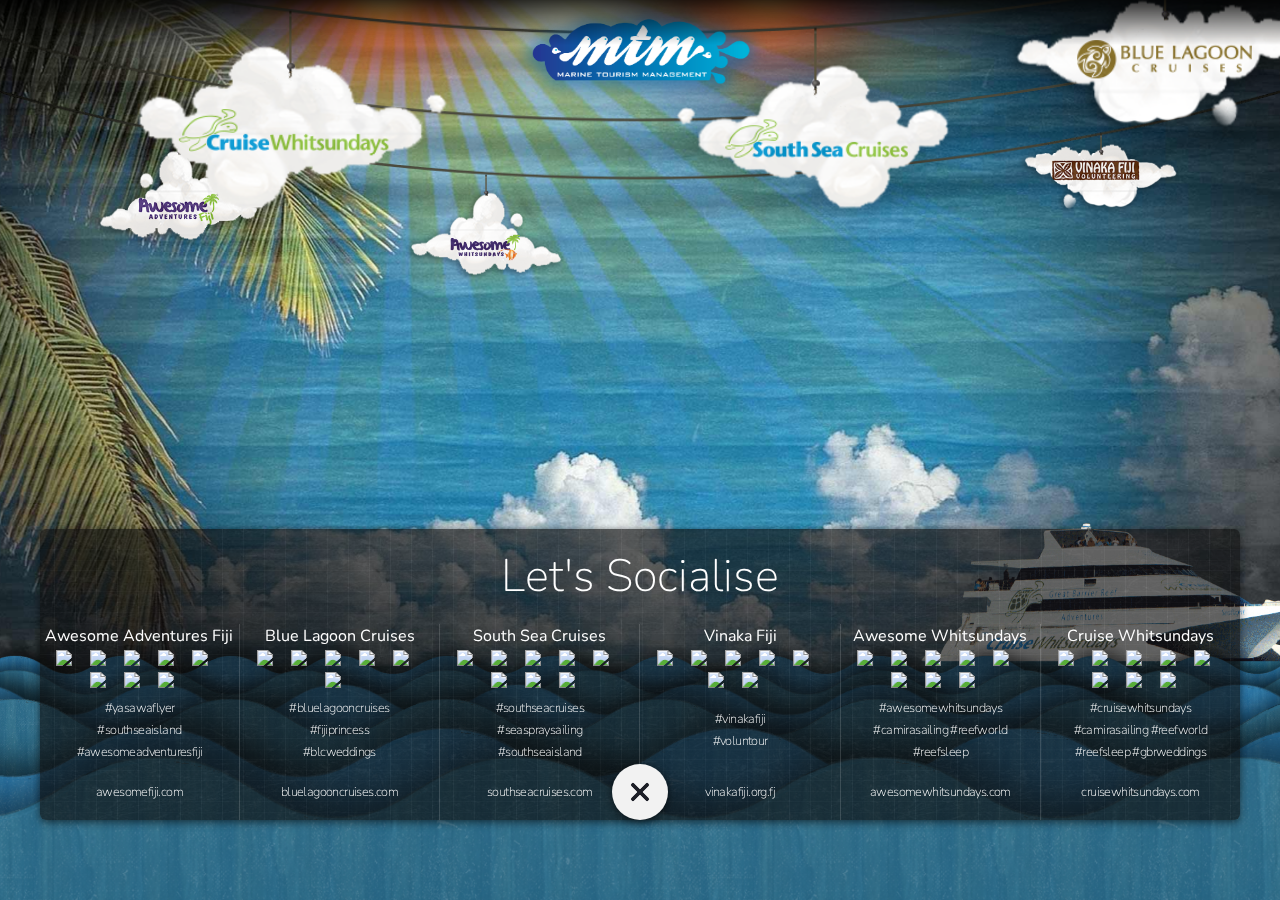
==== social.html @ 1487feb8 "staging version for signs" ====
<!DOCTYPE html>
<html class="mouse"><head>
<meta http-equiv="content-type" content="text/html; charset=UTF-8">

	<meta charset="utf-8">

	<title>Marine Tourism Management</title>

	<!-- Behavioral Meta Data -->
	<meta name="apple-mobile-web-app-capable" content="yes">
	<meta name="viewport" content="width=device-width, initial-scale=1, maximum-scale=1, user-scalable=no">

	<!-- Core Meta Data -->
	<meta name="author" content="Kingi Gilbert">
    <meta name="Copyright" content="Site Copyright 2015 - Marine Tourism Management" />
    <meta name="Description" content="Order your brochures though Marine Tourism Management for the following brands: Awesome Adventures Fiji, South Sea Cruises, Coconuts and Coral, Blue Lagoon Cruises, Cruise Whitsundays, Vinaka Fiji and Awesome Whitsundays." />
	<meta name="keywords" content="marine tourism management">

	<!-- Styles -->
	<link rel="stylesheet" type="text/css" href="stylesocial.css">

	<!-- Favicons & Apple, Android Icons -->
    <link rel="apple-touch-icon" sizes="57x57" href="/apple-touch-icon-57x57.png">
    <link rel="apple-touch-icon" sizes="60x60" href="/apple-touch-icon-60x60.png">
    <link rel="apple-touch-icon" sizes="72x72" href="/apple-touch-icon-72x72.png">
    <link rel="apple-touch-icon" sizes="76x76" href="/apple-touch-icon-76x76.png">
    <link rel="apple-touch-icon" sizes="114x114" href="/apple-touch-icon-114x114.png">
    <link rel="apple-touch-icon" sizes="120x120" href="/apple-touch-icon-120x120.png">
    <link rel="apple-touch-icon" sizes="144x144" href="/apple-touch-icon-144x144.png">
    <link rel="apple-touch-icon" sizes="152x152" href="/apple-touch-icon-152x152.png">
    <link rel="apple-touch-icon" sizes="180x180" href="/apple-touch-icon-180x180.png">
    <link rel="icon" type="image/png" href="/favicon-32x32.png" sizes="32x32">
    <link rel="icon" type="image/png" href="/favicon-194x194.png" sizes="194x194">
    <link rel="icon" type="image/png" href="/favicon-96x96.png" sizes="96x96">
    <link rel="icon" type="image/png" href="/android-chrome-192x192.png" sizes="192x192">
    <link rel="icon" type="image/png" href="/favicon-16x16.png" sizes="16x16">
    <link rel="manifest" href="/manifest.json">
    <meta name="msapplication-TileColor" content="#00aba9">
    <meta name="msapplication-TileImage" content="/mstile-144x144.png">
    <meta name="theme-color" content="#ffffff">

	<!-- Apple Startup Images -->
	<link rel="apple-touch-startup-image" href="apple-touch-startup-image-320x460.png" media="(device-width: 320px)">
	<link rel="apple-touch-startup-image" href="apple-touch-startup-image-640x920.png" media="(device-width: 320px) and (-webkit-device-pixel-ratio: 2)">
	<link rel="apple-touch-startup-image" href="apple-touch-startup-image-768x1004.png" media="(device-width: 768px) and (orientation: portrait)">
	<link rel="apple-touch-startup-image" href="apple-touch-startup-image-748x1024.png" media="(device-width: 768px) and (orientation: landscape)">
	<link rel="apple-touch-startup-image" href="apple-touch-startup-image-1536x2008.png" media="(device-width: 1536px) and (orientation: portrait) and (-webkit-device-pixel-ratio: 2)">
	<link rel="apple-touch-startup-image" href="apple-touch-startup-image-2048x1496.png" media="(device-width: 1536px) and (orientation: landscape) and (-webkit-device-pixel-ratio: 2)">


</head>
<body data-twttr-rendered="true">

	<div id="container" class="wrapper">
		<ul data-mode="cursor" style="width: 1168px; height: 607px; transform: translate3d(0px, 0px, 0px); transform-style: preserve-3d; backface-visibility: hidden;" id="scene" class="scene unselectable" data-friction-x="0.1" data-friction-y="0.1" data-scalar-x="25" data-scalar-y="15">
            
            <!-- BACKGROUND LIGHTS & IMAGE -->
			<li style="position: relative; display: block; left: 0px; top: 0px; transform: translate3d(0px, 0px, 0px); transform-style: preserve-3d; backface-visibility: hidden;" class="layer" data-depth="0.00"></li>
            
			<li style="position: absolute; display: block; left: 0px; top: 0px; transform: translate3d(1.85011px, -8.11499px, 0px); transform-style: preserve-3d; backface-visibility: hidden;" class="layer" data-depth="0.10"><div class="background"></div></li>
			<li style="position: absolute; display: block; left: 0px; top: 0px; transform: translate3d(1.85011px, -8.11499px, 0px); transform-style: preserve-3d; backface-visibility: hidden;" class="layer" data-depth="0.10"><div class="light orange b phase-4"></div></li>
			<li style="position: absolute; display: block; left: 0px; top: 0px; transform: translate3d(1.85011px, -8.11499px, 0px); transform-style: preserve-3d; backface-visibility: hidden;" class="layer" data-depth="0.10"><div class="light purple c phase-5"></div></li>
			<li style="position: absolute; display: block; left: 0px; top: 0px; transform: translate3d(1.85011px, -8.11499px, 0px); transform-style: preserve-3d; backface-visibility: hidden;" class="layer" data-depth="0.10"><div class="light orange d phase-3"></div></li>
            <li style="position: absolute; display: block; left: 0px; top: 0px; transform: translate3d(11.1007px, -48.6899px, 0px); transform-style: preserve-3d; backface-visibility: hidden;" class="layer" data-depth="0.60"><div class="lighthouse depth-60"></div></li>
            <!-- BACKGROUND LIGHTS & IMAGE -->
            
            <!-- MOST BACK -->
			<li style="position: absolute; display: block; left: 0px; top: 0px; transform: translate3d(2.77517px, -12.1725px, 0px); transform-style: preserve-3d; backface-visibility: hidden;" class="layer" data-depth="0.15">
                
                <ul class="rope depth-10">
					<li><img src="img-social/rope.png" alt="Rope"></li>
					<li class="hanger position-2">
						<div class="board cloud-2 swing-1"></div>
					</li>
					<li class="hanger position-4">
						<div class="board cloud-4 swing-3"></div>
					</li>
					 <li class="hanger position-8">
						<div class="board vinaka swing-5"></div> 
					</li> 
				</ul> 
			</li> 

            <!-- END MOST BACK -->
            
            <!-- MIDDLE -->
			<li style="position: absolute; display: block; left: 0px; top: 0px; transform: translate3d(5.55034px, -24.345px, 0px); transform-style: preserve-3d; backface-visibility: hidden;" class="layer" data-depth="0.30">
                 
				<ul class="rope depth-30">
					<li><img src="img-social/rope.png" alt="Rope"></li>
					 <!-- <li class="hanger position-5">
						<div class="board cloud-5 swing-1"></div> -->
					</li> 
				</ul> 
			</li>
			<li style="position: absolute; display: block; left: 0px; top: 0px; transform: translate3d(5.55034px, -24.345px, 0px); transform-style: preserve-3d; backface-visibility: hidden;" class="layer" data-depth="0.30"><div class="wave paint depth-30"></div></li>
			<li style="position: absolute; display: block; left: 0px; top: 0px; transform: translate3d(7.40045px, -32.46px, 0px); transform-style: preserve-3d; backface-visibility: hidden;" class="layer" data-depth="0.40"><div class="wave plain depth-40"></div></li>
			<li style="position: absolute; display: block; left: 0px; top: 0px; transform: translate3d(9.25057px, -40.575px, 0px); transform-style: preserve-3d; backface-visibility: hidden;" class="layer" data-depth="0.50"><div class="wave paint depth-50"></div></li> 
        <!-- END MIDDLE -->
            
        <!-- FRONT -->
			<li style="position: absolute; display: block; left: 0px; top: 0px; transform: translate3d(11.1007px, -48.6899px, 0px); transform-style: preserve-3d; backface-visibility: hidden;" class="layer" data-depth="0.60">
				
               <ul class="rope depth-60">
					<li><img src="img-social/rope.png" alt="Rope"></li>
					<li class="hanger position-3">
						<div class="board cloud-1 swing-5"></div>
					</li> 
					<li class="hanger position-6">
						<div class="board cloud-3 swing-2"></div>
					</li>
					<li class="hanger position-8">
                        <div class="board birds swing-4"></div>
					</li>
				</ul> 
			</li>  
			<li style="position: absolute; display: block; left: 0px; top: 0px; transform: translate3d(11.1007px, -48.6899px, 0px); transform-style: preserve-3d; backface-visibility: hidden;" class="layer" data-depth="0.60"><div class="wave plain depth-60"></div></li>
			<li style="position: absolute; display: block; left: 0px; top: 0px; transform: translate3d(14.8009px, -64.9199px, 0px); transform-style: preserve-3d; backface-visibility: hidden;" class="layer" data-depth="0.80"><div class="wave paint depth-80"></div></li>
			<li style="position: absolute; display: block; left: 0px; top: 0px; transform: translate3d(18.5011px, -81.1499px, 0px); transform-style: preserve-3d; backface-visibility: hidden;" class="layer" data-depth="1.00"><div class="wave plain depth-100"></div><img class="harriet" src="img-social/mtm.png"></li>
    
    <!-- HEADLINE is removed by Harriet 23 July 2015-->
			<!--<li style="position: absolute; display: block; left: 0px; top: 0px; transform: translate3d(3.70023px, -16.23px, 0px); transform-style: preserve-3d; backface-visibility: hidden;" class="layer" data-depth="0.20">
                <h2 class="title"><em>Welcome</em>Socialise</h2></li>-->
    
		</ul>

    <!-- POP-UP PANEL -->
		<section id="about" class="wrapper about accelerate">
			<div class="cell accelerate">
				<div class="cables center accelerate">
					<div class="panel accelerate">
						<header>
							<h1>Let's Socialise</h1>
						</header>
                        
                        
        <!-- KINGI NOTE 2 August 2015: I am leaving the logos commented out incase the team changes mind and want to put them back in later. -->                
                    <table style="width:100%">
                      <tr>
                        <td class="tdwidth no-border">Awesome Adventures Fiji<!--<img class="logos" src="logos/awesomefiji.png">--></td>
                        <td class="tdwidth">Blue Lagoon Cruises<!--<img class="logos" src="logos/bluelagooncruises.png">--></td>
                        <td class="tdwidth">South Sea Cruises<!--<img class="logos" src="logos/southseacruises.png">--></td>  
                        <td class="tdwidth">Vinaka Fiji<!--<img class="logos" src="logos/vinakafiji.png">--></td>
                        <td class="tdwidth">Awesome Whitsundays<!--<img class="logos" src="logos/awesomewhitsundays.png">--></td>
                        <td class="tdwidth">Cruise Whitsundays<!--<img class="logos" src="logos/cruisewhitsundays.png">--></td>
                      </tr>
                      <tr>
                         <td class="tdwidth no-border"> <!-- Awesome Adventure Fiji-->
                            <a href="https://plus.google.com/+Awesomefiji/videos" target="_blank"><img class="iconz" src="icons/youtube.png"></a>
                            <a href="https://www.facebook.com/AwesomeAdventuresFiji" target="_blank"><img class="iconz" src="icons/facebook.png"></a>
                            <a href="https://twitter.com/awesome_fiji" target="_blank"><img class="iconz" src="icons/twitter.png"></a>
                            <a href="http://weibo.com/southseacruises" target="_blank"><img class="iconz" src="icons/weibo.png"></a>
                            <a href="http://i.youku.com/southseacruises" target="_blank"><img class="iconz" src="icons/youku.png"></a>
                            <a href="https://instagram.com/awesomeadventuresfiji/" target="_blank"><img class="iconz" src="icons/instagram.png"></a>
                            <a href="https://plus.google.com/+Awesomefiji/" target="_blank"><img class="iconz" src="icons/google-plus.png"></a>
                            <a href="https://www.pinterest.com/awesomefiji/" target="_blank"><img class="iconz" src="icons/pinterest.png"></a>
                            </td>
                          <td class="tdwidth"> <!-- Blue Lagoon -->
                            <a href="https://www.facebook.com/bluelagooncruises" target="_blank"><img class="iconz" src="icons/facebook.png"></a>
                            <a href="https://twitter.com/blc_fiji" target="_blank"><img class="iconz" src="icons/twitter.png"></a>
                            <a href="https://plus.google.com/115680169581732159157/posts" target="_blank"><img class="iconz" src="icons/google-plus.png"></a>
                            <a href="http://instagram.com/bluelagooncruises" target="_blank"><img class="iconz" src="icons/instagram.png"></a>
                            <a href="https://plus.google.com/115680169581732159157/videos" target="_blank"><img class="iconz" src="icons/youtube.png"></a>
                            <a href="http://www.pinterest.com/bluelagooncruis" target="_blank"><img class="iconz" src="icons/pinterest.png"></a>
                            </td>
                        <td class="tdwidth"> <!-- South Sea Cruises -->
                            <a href="https://plus.google.com/+southseacruises/videos" target="_blank"><img class="iconz" src="icons/youtube.png"></a>
                            <a href="https://www.facebook.com/South.Sea.Cruises" target="_blank"><img class="iconz" src="icons/facebook.png"></a>
                            <a href="https://twitter.com/SSC_fiji" target="_blank"><img class="iconz" src="icons/twitter.png"></a>
                            <a href="http://weibo.com/southseacruises" target="_blank"><img class="iconz" src="icons/weibo.png"></a>
                            <a href="http://i.youku.com/southseacruises" target="_blank"><img class="iconz" src="icons/youku.png"></a>
                            <a href="http://instagram.com/southseacruises" target="_blank"><img class="iconz" src="icons/instagram.png"></a>
                            <a href="https://plus.google.com/+southseacruises/posts" target="_blank"><img class="iconz" src="icons/google-plus.png"></a>
                            <a href="http://www.pinterest.com/southseacruises/" target="_blank"><img class="iconz" src="icons/pinterest.png"></a>
                            </td>
                        <td class="tdwidth"> <!-- Vinaka Fiji -->
                            <a href="http://vinakafiji.blogspot.co.nz/" target="_blank"><img class="iconz" src="icons/blogger.png"></a>
                            <a href="https://plus.google.com/+VinakafijiFjFj/posts" target="_blank"><img class="iconz" src="icons/google-plus.png"></a>
                            <a href="https://www.facebook.com/vinakafiji" target="_blank"><img class="iconz" src="icons/facebook.png"></a>
                            <a href="https://twitter.com/fiji_vinakafiji" target="_blank"><img class="iconz" src="icons/twitter.png"></a>
                            <a href="http://instagram.com/vinakafiji" target="_blank"><img class="iconz" src="icons/instagram.png"></a>
                            <a href="https://plus.google.com/+VinakafijiFjFj/videos" target="_blank"><img class="iconz" src="icons/youtube.png"></a>
                            <a href="http://www.pinterest.com/vinakafiji/" target="_blank"><img class="iconz" src="icons/pinterest.png"></a>
                            </td>
                        <td class="tdwidth"> <!-- Awesome Whitsundays -->
                            <a href="https://plus.google.com/116817705488110080604/videos" target="_blank"><img class="iconz" src="icons/youtube.png"></a>
                            <a href="https://www.facebook.com/awesomewhitsundays" target="_blank"><img class="iconz" src="icons/facebook.png"></a>
                            <a href="https://twitter.com/AW_Aust" target="_blank"><img class="iconz" src="icons/twitter.png"></a>
                            <a href="http://weibo.com/AwesomeWhitsundays" target="_blank"><img class="iconz" src="icons/weibo.png"></a>
                            <a href="http://i.youku.com/cruisewhitsundays" target="_blank"><img class="iconz" src="icons/youku.png"></a>
                            <a href="http://instagram.com/awesomewhitsundays" target="_blank"><img class="iconz" src="icons/instagram.png"></a>
                            <a href="https://plus.google.com/116817705488110080604/posts" target="_blank"><img class="iconz" src="icons/google-plus.png"></a>
                            <a href="http://www.pinterest.com/awesomewhitsun/" target="_blank"><img class="iconz" src="icons/pinterest.png"></a>
                            </td>
                        <td class="tdwidth"> <!-- Cruise Whitsundays -->
                            <a href="https://plus.google.com/+cruisewhitsundays/videos" target="_blank"><img class="iconz" src="icons/youtube.png"></a>
                            <a href="https://www.facebook.com/Cruise.Whitsunday" target="_blank"><img class="iconz" src="icons/facebook.png"></a>
                            <a href="https://twitter.com/awesome_oz" target="_blank"><img class="iconz" src="icons/twitter.png"></a>
                            <a href="http://weibo.com/cruisewhitsundays" target="_blank"><img class="iconz" src="icons/weibo.png"></a>
                            <a href="http://i.youku.com/cruisewhitsundays" target="_blank"><img class="iconz" src="icons/youku.png"></a>
                            <a href="http://instagram.com/cruisewhitsundays" target="_blank"><img class="iconz" src="icons/instagram.png"></a>
                            <a href="https://plus.google.com/+cruisewhitsundays/posts" target="_blank"><img class="iconz" src="icons/google-plus.png"></a>
                            <a href="http://www.pinterest.com/cruisewhit/" target="_blank"><img class="iconz" src="icons/pinterest.png"></a>
                            </td>
                      </tr>
                      <tr>
                        <td class="tdwidth no-border">
                            <p>#yasawaflyer<br>#southseaisland<br>#awesomeadventuresfiji</p></td>
                        <td class="tdwidth">
                            <p>#bluelagooncruises<br> #fijiprincess<br> #blcweddings</p></td>
                        <td class="tdwidth">
                            <p>#southseacruises #seaspraysailing #southseaisland</p></td>
                        <td class="tdwidth">
                            <p>#vinakafiji<br> #voluntour</p></td> 
                        <td class="tdwidth">
                            <p>#awesomewhitsundays #camirasailing #reefworld<br> #reefsleep</p></td>
                        <td class="tdwidth">
                            <p>#cruisewhitsundays #camirasailing #reefworld<br> #reefsleep #gbrweddings</p></td>
                      </tr>
                      <tr>
                        <td class="tdwidth no-border">
                            <p><a href="http://www.awesomefiji.com" target="_blank">awesomefiji.com</a></p></td>
                        <td class="tdwidth">
                            <p><a href="http://www.bluelagooncruises.com" target="_blank">bluelagooncruises.com</a></p></td>
                         <td class="tdwidth">
                            <p><a href="http://www.southseacruises.com" target="_blank">southseacruises.com</a></p></td>
                        <td class="tdwidth">
                            <p><a href="http://www.vinakafiji.org.fj" target="_blank">vinakafiji.org.fj</a></p></td> 
                        <td class="tdwidth">
                            <p><a href="http://www.awesomewhitsundays.com" target="_blank">awesomewhitsundays.com</a></p></td>
                        <td class="tdwidth">
                            <p><a href="http://www.cruisewhitsundays.com" target="_blank">cruisewhitsundays.com</a></p></td>
                      </tr>
                    </table>
					</div>
				</div>
			</div>
		</section>
        
		<button id="toggle" class="toggle">
			<div class="cross">
				<div class="x"></div>
				<div class="y"></div>
			</div>
		</button>

        
		<!--<div id="prompt" class="wrapper prompt accelerate hide">
			<div class="cell accelerate">
				<div class="panel center unselectable accelerate">
					<button id="dismiss" class="dismiss">
						<div class="cross">
							<div class="x"></div>
							<div class="y"></div>
						</div>
					</button>
					<div class="tilt-scene">
						<img class="tilt" src="img-social/mtm.png">
					</div>
				</div>
			</div>
		</div> -->
	</div>

	<!-- Scripts -->
	<script src="js/libraries.js"></script>
	<script src="js/jquery.js"></script>
	<script>

	// jQuery Selections
	var $html = $('html'),
			$container = $('#container'),
			$prompt = $('#prompt'),
			$toggle = $('#toggle'),
			$about = $('#about'),
			$scene = $('#scene');

	// Hide browser menu.
	(function() {
		setTimeout(function(){window.scrollTo(0,0);},0);
	})();

	// Setup FastClick.
	FastClick.attach(document.body);

	// Add touch functionality.
	if (Hammer.HAS_TOUCHEVENTS) {
		$container.hammer({drag_lock_to_axis: true});
		_.tap($html, 'a,button,[data-tap]');
	}

	// Add touch or mouse class to html element.
	$html.addClass(Hammer.HAS_TOUCHEVENTS ? 'touch' : 'mouse');

	// Resize handler.
	(resize = function() {
		$scene[0].style.width = window.innerWidth + 'px';
		$scene[0].style.height = window.innerHeight + 'px';
		if (!$prompt.hasClass('hide')) {
			if (window.innerWidth < 600) {
				$toggle.addClass('hide');
			} else {
				$toggle.removeClass('hide');
			}
		}
	})();

	// Attach window listeners.
	window.onresize = _.debounce(resize, 200);
	window.onscroll = _.debounce(resize, 200);

	function showDetails() {
		$about.removeClass('hide');
		$toggle.removeClass('i');
	}

	function hideDetails() {
		$about.addClass('hide');
		$toggle.addClass('i');
	}

	// Listen for toggle click event.
	$toggle.on('click', function(event) {
		$toggle.hasClass('i') ? showDetails() : hideDetails();
	});

	// Pretty simple huh?
	$scene.parallax();

	// Check for orientation support.
	setTimeout(function() {
		if ($scene.data('mode') === 'cursor') {
			$prompt.removeClass('hide');
			if (window.innerWidth < 600) $toggle.addClass('hide');
			$prompt.on('click', function(event) {
				$prompt.addClass('hide');
				if (window.innerWidth < 600) {
					setTimeout(function() {
						$toggle.removeClass('hide');
					},1200);
				}
			});
		}
	},1000);

	</script>

</body>
</html>
---- stylesocial.css ----
@import url("http://fonts.googleapis.com/css?family=Dosis:600|Nunito:100,300,400,700");
article,
aside,
details,
figcaption,
figure,
header,
hgroup,
nav,
section,
summary {
  display: block;
}

audio,
canvas,
video {
  display: inline-block;
  *display: inline;
  *zoom: 1;
}

audio:not([controls]) {
  display: none;
  height: 0;
}

[hidden] {
  display: none;
}

html {
  font-size: 100%;
  -webkit-text-size-adjust: 100%;
  -ms-text-size-adjust: 100%;
}

html,
button,
input,
select,
textarea {
  font-family: sans-serif;
}

body {
  margin: 0;
}

a:focus {
  outline: thin dotted;
}

a:hover,
a:active {
  outline: 0;
}

abbr[title] {
  border-bottom: 1px dotted;
}

b,
strong {
  font-weight: bold;
}

dfn {
  font-style: italic;
}

mark {
  background: yellow;
  color: black;
}

pre,
code,
kbd,
samp {
  font-family: monospace, serif;
  _font-family: "courier new", monospace;
  font-size: 1em;
}

q {
  quotes: none;
}

q:before,
q:after {
  content: "";
  content: none;
}

small {
  font-size: 75%;
}

sub,
sup {
  font-size: 75%;
  line-height: 0;
  position: relative;
  vertical-align: baseline;
}

sup {
  top: -0.5em;
}

sub {
  bottom: -0.25em;
}

dl,
menu,
ol,
ul {
  margin: 1em 0;
}

dd {
  margin: 0 0 0 40px;
}

menu,
ol,
ul {
  padding: 0 0 0 40px;
}

nav ul,
nav ol {
  list-style: none;
  list-style-image: none;
}

img {
  border: 0;
  -ms-interpolation-mode: bicubic;
}

svg:not(:root) {
  overflow: hidden;
}

figure {
  margin: 0;
}

form {
  margin: 0;
}

fieldset {
  border: 1px solid silver;
  margin: 0 0;
  padding: 0.35em 0.625em 0.75em;
}

legend {
  border: 0;
  padding: 0;
  white-space: normal;
  *margin-left: -7px;
}

button,
input,
select,
textarea {
  font-size: 100%;
  margin: 0;
  vertical-align: baseline;
  *vertical-align: middle;
}

button,
input {
  line-height: normal;
}

button,
input[type="button"],
input[type="reset"],
input[type="submit"] {
  cursor: pointer;
  -webkit-appearance: button;
  *overflow: visible;
}

button[disabled],
input[disabled] {
  cursor: default;
}

input[type="checkbox"],
input[type="radio"] {
  box-sizing: border-box;
  padding: 0;
  *height: 13px;
  *width: 13px;
}

input[type="search"] {
  -webkit-appearance: textfield;
  -moz-box-sizing: content-box;
  -webkit-box-sizing: content-box;
  box-sizing: content-box;
}

input[type="search"]::-webkit-search-decoration,
input[type="search"]::-webkit-search-cancel-button {
  -webkit-appearance: none;
}

button::-moz-focus-inner,
input::-moz-focus-inner {
  border: 0;
  padding: 0;
}

textarea {
  overflow: auto;
  vertical-align: top;
}

table {
  border-collapse: collapse;
  border-spacing: 0;
}

@font-face {
  font-family: "icons";
  src: url("../../fonts/icons/icons.eot");
  src: url("../../fonts/icons/icons.eot?#iefix") format("embedded-opentype"), url("../../fonts/icons/icons.woff") format("woff"), url("../../fonts/icons/icons.ttf") format("truetype"), url("../../fonts/icons/icons.svg#icons") format("svg");
  font-weight: normal;
  font-style: normal;
}

::selection {
  text-shadow: none;
  background: black;
  color: white;
}

::-moz-selection {
  text-shadow: none;
  background: black;
  color: white;
}

html {
  font-family: "Nunito", sans-serif;
  font-size: 12px;
}

body {
  -webkit-font-smoothing: antialiased;
  text-rendering: optimizeLegibility;
  line-height: 1.4em;
  background-color: #02697b;
  text-align: center;
  color: white;
}

h1, h2, h3 {
  line-height: 1.4em;
  font-weight: 300;
  margin: 0;
}

h1 {
  font-size: 2.83333em;
}

h2 {
  font-size: 2.33333em;
}

p {
  margin: 0 0 1.4em;
}

em {
  font-style: normal;
  color: #fff;
}

img {
  display: inline-block;
  width: 100%;
}

ul {
  list-style: none;
  display: block;
  padding: 0;
  margin: 0;
}

a {
  text-decoration: none;
  color: #fff;
}

a-hashtag {
  text-decoration: none;
  color: #fff;
}

button {
  -webkit-font-smoothing: antialiased;
  -webkit-border-radius: 24px;
  -moz-border-radius: 24px;
  border-radius: 24px;
  -webkit-background-clip: padding-box;
  -moz-background-clip: padding-box;
  background-clip: padding-box;
  font-size: 1.33333em;
  line-height: 45.6px;
  font-family: "Dosis", sans-serif;
  background-color: #f2f2f2;
  font-weight: 600;
  height: 48px;
  width: 48px;
  position: relative;
  display: block;
  margin: 0 auto;
  outline: none;
  border: none;
}
button.hide {
  opacity: 0;
}

.accelerate {
  -webkit-transform: translate3d(0,0,0);
  -moz-transform: translate3d(0,0,0);
  transform: translate3d(0,0,0);
  -webkit-transform-style: preserve-3d;
  -moz-transform-style: preserve-3d;
  transform-style: preserve-3d;
  -webkit-backface-visibility: hidden;
  -moz-backface-visibility: hidden;
  backface-visibility: hidden;
}

.center {
  max-width: 400px;
  margin: 0 auto;
  width: 100%;

}

.wrapper {
  min-height: 40px;
  position: absolute;
  overflow: hidden;
  display: table;
  height: 100%;
  width: 100%;
  left: 0;
  top: 0;
}

.cell {
  vertical-align: bottom;
  padding-bottom: 80px;
  display: table-cell;
}

.panel {
  -webkit-box-shadow: 0 2px 8px rgba(0, 0, 0, 0.6);
  -moz-box-shadow: 0 2px 8px rgba(0, 0, 0, 0.6);
  box-shadow: 0 2px 8px rgba(0, 0, 0, 0.6);
  -webkit-border-radius: 6px;
  -moz-border-radius: 6px;
  border-radius: 6px;
  -webkit-background-clip: padding-box;
  -moz-background-clip: padding-box;
  background-clip: padding-box;
  -webkit-transform: translate3d(0,0,0);
  -moz-transform: translate3d(0,0,0);
  transform: translate3d(0,0,0);
  position: relative;
}

.about {
  -webkit-font-smoothing: auto;
  -webkit-perspective: 1000px;
  -moz-perspective: 1000px;
  perspective: 1000px;
  color: #666666;
}
.about:after {
  background-image: -webkit-linear-gradient(top, rgba(0, 0, 0, 0.8) 0%, rgba(0, 0, 0, 0) 100%);
  background-image: -moz-linear-gradient(top, rgba(0, 0, 0, 0.8) 0%, rgba(0, 0, 0, 0) 100%);
  background-image: linear-gradient(top, rgba(0, 0, 0, 0.8) 0%, rgba(0, 0, 0, 0) 100%);
  position: absolute;
  display: block;
  width: 100%;
  content: "";
  height: 5%;
  left: 0;
  top: 0;
}
.about.hide .cables {
  -webkit-transform: translate3d(0,-10%,0) rotateX(-90deg);
  -moz-transform: translate3d(0,-10%,0) rotateX(-90deg);
  transform: translate3d(0,-10%,0) rotateX(-90deg);
  opacity: 0;
}
.about.hide .panel {
  -webkit-transform: rotateX(-20deg);
  -moz-transform: rotateX(-20deg);
  transform: rotateX(-20deg);
}
.about .panel,
.about .cables {
  -webkit-transform: translate3d(0,0,0);
  -moz-transform: translate3d(0,0,0);
  transform: translate3d(0,0,0);
  -webkit-transform-style: preserve-3d;
  -moz-transform-style: preserve-3d;
  transform-style: preserve-3d;
  -webkit-backface-visibility: hidden;
  -moz-backface-visibility: hidden;
  backface-visibility: hidden;
  position: relative;
}
.about .cables {
  -webkit-transform-origin: 50% -100%;
  -moz-transform-origin: 50% -100%;
  transform-origin: 50% -100%;
}
.about .cables:before {
  left: 10%;
  background: transparent url(img-social/cable.png) 0 0 no-repeat;
  position: absolute;
  display: block;
  height: 860px;
  width: 30px;
  content: "";
  top: -837px;
  z-index: 1;
}
.about .cables:after {
  right: 10%;
  background: transparent url(img-social/cable.png) 0 0 no-repeat;
  position: absolute;
  display: block;
  height: 860px;
  width: 30px;
  content: "";
  top: -837px;
  z-index: 1;
}
.about .panel {
  -webkit-transform-origin: 50% 0%;
  -moz-transform-origin: 50% 0%;
  transform-origin: 50% 0%;
  background: rgba(0,0,0,0.0) url(img-social/panel.png) -7px 0;
  background-size: 399px 357px;
  min-width: 760px;
  max-width: 1200px;
  margin-left: -150px;
}
.about .panel header {
  padding: 1em 0 1em;
}

.about .panel h1 {
  font-weight: 100;
  color: #fff;
}
.about .panel h1 em {
  color: #1d1f27;
}
.about .panel p {
  margin: 0 8% 1.2em;
  font-weight: 100;
  font-size: 0.8em;
  letter-spacing: -0.6px;
  position: relative;
  z-index: 1;
    color: rgba(255,255,255,0.99);
}


.toggle {
  -webkit-box-shadow: 0 2px 8px rgba(0, 0, 0, 0.6);
  -moz-box-shadow: 0 2px 8px rgba(0, 0, 0, 0.6);
  box-shadow: 0 2px 8px rgba(0, 0, 0, 0.6);
  margin: -24px;
  position: absolute;
  bottom: 11.6%;
  left: 50%;
}
.toggle.i .cross {
  -webkit-transform: rotateZ(0deg);
  -moz-transform: rotateZ(0deg);
  transform: rotateZ(0deg);
}
.toggle.i .cross .x {
  margin-left: -2px;
  width: 4px;
  margin-top: -12px;
}
.toggle.i .cross .y {
  margin-top: -4px;
  height: 16px;
}

.cross {
  -webkit-transform: rotateZ(45deg);
  -moz-transform: rotateZ(45deg);
  transform: rotateZ(45deg);
  position: absolute;
  left: 50%;
  top: 50%;
}
.cross .x, .cross .y {
  -webkit-border-radius: 2px;
  -moz-border-radius: 2px;
  border-radius: 2px;
  -webkit-background-clip: padding-box;
  -moz-background-clip: padding-box;
  background-clip: padding-box;
  background-color: #1d1f27;
  height: 4px;
  width: 4px;
  margin: -2px;
  position: absolute;
  left: 0;
  top: 0;
}
.cross .x {
  margin-left: -12px;
  margin-top: -2px;
  width: 24px;
}
.cross .y {
  margin-top: -12px;
  height: 24px;
}

.prompt.hide {
  visibility: hidden;
}
.prompt.hide .panel {
  -webkit-transform: translate3d(0,250%,0) rotateY(360deg);
  -moz-transform: translate3d(0,250%,0) rotateY(360deg);
  transform: translate3d(0,250%,0) rotateY(360deg);
  opacity: 0;
}
.prompt .cell {
  -webkit-perspective: 1000px;
  -moz-perspective: 1000px;
  perspective: 1000px;
}
.prompt .dismiss {
  -webkit-transform: scale(0.5);
  -moz-transform: scale(0.5);
  transform: scale(0.5);
  background-color: transparent;
  position: absolute;
  right: 4px;
  top: 4px;
}
.prompt .x, .prompt .y {
  background: white;
}
.prompt .center {
  max-width: 2000px;
  width: 82%;
}
.prompt .panel {
  -webkit-perspective: none;
  -moz-perspective: none;
  perspective: none;
  -webkit-transform-style: flat;
  -moz-transform-style: flat;
  transform-style: flat;
  -webkit-transition: all 1.8s cubic-bezier(0.77, 0, 0.175, 1);
  -moz-transition: all 1.8s cubic-bezier(0.77, 0, 0.175, 1);
  transition: all 1.8s cubic-bezier(0.77, 0, 0.175, 1);
  border: 1px solid rgba(255, 255, 255, 0.15);
  background-color: rgba(0, 0, 0, 0.65);
  padding: 1.2em 0 1.8em;
}
.prompt .panel img {
  margin: 0.6em auto;
  width: 100px;
}
.prompt .panel h2 {
  margin: 0 0 0.4em;
}
.prompt .panel p {
  font-size: 1.25em;
  margin: 0 10% 1.25em;
  line-height: 1.25em;
  color: #999999;
}
.prompt .tilt-scene {
  -webkit-perspective: 1000px;
  -moz-perspective: 1000px;
  perspective: 1000px;
  -webkit-transform: translate3d(0,0,100px);
  -moz-transform: translate3d(0,0,100px);
  transform: translate3d(0,0,100px);
  margin: 0 auto;
  width: 60%;
}
.prompt .tilt {
  -webkit-animation: tilt 4s infinite alternate cubic-bezier(0.455, 0.03, 0.515, 0.955);
  -moz-animation: tilt 4s infinite alternate cubic-bezier(0.455, 0.03, 0.515, 0.955);
  animation: tilt 4s infinite alternate cubic-bezier(0.455, 0.03, 0.515, 0.955);
}

.scene,
.layer {
  display: block;
  height: 100%;
  width: 100%;
  padding: 0;
  margin: 0;
}

.scene {
  min-height: 460px;
  position: relative;
  overflow: hidden;
}

.layer {
  position: absolute;
}
.layer div {
  -webkit-transform: translate3d(0,0,0);
  -moz-transform: translate3d(0,0,0);
  transform: translate3d(0,0,0);
  -webkit-transform-style: preserve-3d;
  -moz-transform-style: preserve-3d;
  transform-style: preserve-3d;
  -webkit-backface-visibility: hidden;
  -moz-backface-visibility: hidden;
  backface-visibility: hidden;
}

.title {
  font-size: 3em;
  text-shadow: 0 8px 6px rgba(0, 0, 0, 0.6);
  margin-top: -0.7em;
  position: absolute;
  width: 100%;
  top: 42%;
}

.background {
  background: url(img-social/background.jpg) no-repeat 50% 100%;
  bottom: 96px;
  background-size: cover;
  position: absolute;
  width: 110%;
  left: -5%;
  top: -5%;
}

.lighthouse {
  -webkit-transform-origin: 50% 90%;
  -moz-transform-origin: 50% 90%;
  transform-origin: 50% 90%;
  -webkit-animation: lighthouse 4s 0.1s infinite alternate cubic-bezier(0.455, 0.03, 0.515, 0.955);
  -moz-animation: lighthouse 4s 0.1s infinite alternate cubic-bezier(0.455, 0.03, 0.515, 0.955);
  animation: lighthouse 4s 0.1s infinite alternate cubic-bezier(0.455, 0.03, 0.515, 0.955);
  margin: 0px -64px;
  background-size: 415px 224px;
  height: 224px;
  width: 415px;
  background-image: url(img-social/lighthouse.png);
  background-repeat: no-repeat;
  bottom: 64px;
  position: absolute;
  right: 20%;
}

.wave {
  background: transparent repeat-x;
  position: absolute;
  width: 300%;
  left: -100%;
}
.wave:after {
  background-color: #286685;
  position: absolute;
  display: block;
  content: "";
  height: 500px;
  width: 100%;
  top: 100%;
  left: 0;
}
.wave.plain {
  background-image: url(img-social/wave-plain.png);
}
.wave.paint {
  background-image: url(img-social/wave-paint.png);
}

.light {
  margin: -120px -120px;
  background-size: 240px 240px;
  height: 240px;
  width: 240px;
  background-repeat: no-repeat;
  bottom: 112px;
  position: absolute;
  left: 50%;
}
.light.orange {
  background-image: url(img-social/light-orange.png);
}
.light.purple {
  background-image: url(img-social/light-purple.png);
}
.light.a {
  bottom: 80px;
  left: 20%;
}
.light.b {
  top: -20px;
  left: 30%;
}
.light.c {
  top: -32px;
  left: 45%;
}
.light.d {
  top: -30px;
  left: 60%;
}
.light.e {
  bottom: 112px;
  left: 75%;
}
.light.f {
  bottom: 64px;
  left: 80%;
}
.light.phase-1 {
  -webkit-animation: phase 20s 0.1s infinite linear;
  -moz-animation: phase 20s 0.1s infinite linear;
  animation: phase 20s 0.1s infinite linear;
}
.light.phase-2 {
  -webkit-animation: phase 18s 0.1s infinite linear;
  -moz-animation: phase 18s 0.1s infinite linear;
  animation: phase 18s 0.1s infinite linear;
}
.light.phase-3 {
  -webkit-animation: phase 16s 0.1s infinite linear;
  -moz-animation: phase 16s 0.1s infinite linear;
  animation: phase 16s 0.1s infinite linear;
}
.light.phase-4 {
  -webkit-animation: phase 14s 0.1s infinite linear;
  -moz-animation: phase 14s 0.1s infinite linear;
  animation: phase 14s 0.1s infinite linear;
}
.light.phase-5 {
  -webkit-animation: phase 12s 0.1s infinite linear;
  -moz-animation: phase 12s 0.1s infinite linear;
  animation: phase 12s 0.1s infinite linear;
}
.light.phase-6 {
  -webkit-animation: phase 10s 0.1s infinite linear;
  -moz-animation: phase 10s 0.1s infinite linear;
  animation: phase 10s 0.1s infinite linear;
}

.rope {
  width: 120%;
  position: relative;
  left: -10%;
  position: relative;
}

.hanger {
  -webkit-transform-origin: 0% 0%;
  -moz-transform-origin: 0% 0%;
  transform-origin: 0% 0%;
  position: absolute;
}
.hanger.position-1 {
  top: 28%;
}
.hanger.position-2 {
  top: 46%;
}
.hanger.position-3 {
  top: 59%;
}
.hanger.position-4 {
  top: 66.5%;
}
.hanger.position-5 {
  top: 69.5%;
}
.hanger.position-6 {
  top: 66.5%;
}
.hanger.position-7 {
  top: 59%;
}
.hanger.position-8 {
  top: 46%;
}
.hanger.position-9 {
  top: 28%;
}
.hanger.position-1 {
  left: 10%;
}
.hanger.position-2 {
  left: 20%;
}
.hanger.position-3 {
  left: 30%;
}
.hanger.position-4 {
  left: 40%;
}
.hanger.position-5 {
  left: 50%;
}
.hanger.position-6 {
  left: 60%;
}
.hanger.position-7 {
  left: 70%;
}
.hanger.position-8 {
  left: 80%;
}
.hanger.position-9 {
  left: 90%;
}

.board {
  -webkit-transform-origin: 50% 0%;
  -moz-transform-origin: 50% 0%;
  transform-origin: 50% 0%;
  margin: 0px -140px;
  background-size: 280px 280px;
  height: 280px;
  width: 280px;
  background-repeat: no-repeat;
  position: absolute;
  top: -4px;
  left: 0;
}
.board.birds {
  background-image: url(img-social/bird.png);
}
.board.vinaka {
  background-image: url(img-social/vinaka.png);
}
.board.cloud-1 {
  background-image: url(img-social/board-cloud-1.png);
}
.board.cloud-2 {
  background-image: url(img-social/board-cloud-2.png);
}
.board.cloud-3 {
  background-image: url(img-social/board-cloud-3.png);
}
.board.cloud-4 {
  background-image: url(img-social/board-cloud-4.png);
}
.board.cloud-5 {
  background-image: url(img-social/board-cloud-5.png);
}

.swing-1 {
  -webkit-animation: swing 4s infinite alternate cubic-bezier(0.455, 0.03, 0.515, 0.955);
  -moz-animation: swing 4s infinite alternate cubic-bezier(0.455, 0.03, 0.515, 0.955);
  animation: swing 4s infinite alternate cubic-bezier(0.455, 0.03, 0.515, 0.955);
}

.swing-2 {
  -webkit-animation: swing 3.5s infinite alternate cubic-bezier(0.455, 0.03, 0.515, 0.955);
  -moz-animation: swing 3.5s infinite alternate cubic-bezier(0.455, 0.03, 0.515, 0.955);
  animation: swing 3.5s infinite alternate cubic-bezier(0.455, 0.03, 0.515, 0.955);
}

.swing-3 {
  -webkit-animation: swing 3s infinite alternate cubic-bezier(0.455, 0.03, 0.515, 0.955);
  -moz-animation: swing 3s infinite alternate cubic-bezier(0.455, 0.03, 0.515, 0.955);
  animation: swing 3s infinite alternate cubic-bezier(0.455, 0.03, 0.515, 0.955);
}

.swing-4 {
  -webkit-animation: swing 2.5s infinite alternate cubic-bezier(0.455, 0.03, 0.515, 0.955);
  -moz-animation: swing 2.5s infinite alternate cubic-bezier(0.455, 0.03, 0.515, 0.955);
  animation: swing 2.5s infinite alternate cubic-bezier(0.455, 0.03, 0.515, 0.955);
}

.swing-5 {
  -webkit-animation: swing 2s infinite alternate cubic-bezier(0.455, 0.03, 0.515, 0.955);
  -moz-animation: swing 2s infinite alternate cubic-bezier(0.455, 0.03, 0.515, 0.955);
  animation: swing 2s infinite alternate cubic-bezier(0.455, 0.03, 0.515, 0.955);
}

.wave.depth-10 {
  -webkit-animation: wave 8s 0.1s infinite linear;
  -moz-animation: wave 8s 0.1s infinite linear;
  animation: wave 8s 0.1s infinite linear;
  bottom: 140px;
  margin: 0px 0px;
  background-size: 40px 16px;
  height: 16px;
}
.wave.depth-10:after {
  height: 144px;
}

.rope.depth-10 {
  -webkit-transform: scale(1);
  -moz-transform: scale(1);
  transform: scale(1);
  top: 20%;
}
.rope.depth-10 .hanger {
  -webkit-transform: scale(0.25);
  -moz-transform: scale(0.25);
  transform: scale(0.25);
}

.wave.depth-20 {
  -webkit-animation: wave 7.55556s 0.1s infinite linear;
  -moz-animation: wave 7.55556s 0.1s infinite linear;
  animation: wave 7.55556s 0.1s infinite linear;
  bottom: 120px;
  margin: 0px 0px;
  background-size: 80px 32px;
  height: 32px;
}
.wave.depth-20:after {
  height: 128px;
}

.rope.depth-20 {
  -webkit-transform: scale(1.02778);
  -moz-transform: scale(1.02778);
  transform: scale(1.02778);
  top: 16.66667%;
}
.rope.depth-20 .hanger {
  -webkit-transform: scale(0.27778);
  -moz-transform: scale(0.27778);
  transform: scale(0.27778);
}

.wave.depth-30 {
  -webkit-animation: wave 7.11111s 0.1s infinite linear;
  -moz-animation: wave 7.11111s 0.1s infinite linear;
  animation: wave 7.11111s 0.1s infinite linear;
  bottom: 100px;
  margin: 0px 0px;
  background-size: 120px 48px;
  height: 48px;
}
.wave.depth-30:after {
  height: 112px;
}

.rope.depth-30 {
  -webkit-transform: scale(1.05556);
  -moz-transform: scale(1.05556);
  transform: scale(1.05556);
  top: 13.33333%;
}
.rope.depth-30 .hanger {
  -webkit-transform: scale(0.30556);
  -moz-transform: scale(0.30556);
  transform: scale(0.30556);
}

.wave.depth-40 {
  -webkit-animation: wave 6.66667s 0.1s infinite linear;
  -moz-animation: wave 6.66667s 0.1s infinite linear;
  animation: wave 6.66667s 0.1s infinite linear;
  bottom: 80px;
  margin: 0px 0px;
  background-size: 160px 64px;
  height: 64px;
}
.wave.depth-40:after {
  height: 96px;
}

.rope.depth-40 {
  -webkit-transform: scale(1.08333);
  -moz-transform: scale(1.08333);
  transform: scale(1.08333);
  top: 10.0%;
}
.rope.depth-40 .hanger {
  -webkit-transform: scale(0.33333);
  -moz-transform: scale(0.33333);
  transform: scale(0.33333);
}

.wave.depth-50 {
  -webkit-animation: wave 6.22222s 0.1s infinite linear;
  -moz-animation: wave 6.22222s 0.1s infinite linear;
  animation: wave 6.22222s 0.1s infinite linear;
  bottom: 60px;
  margin: 0px 0px;
  background-size: 200px 80px;
  height: 80px;
}
.wave.depth-50:after {
  height: 80px;
}

.rope.depth-50 {
  -webkit-transform: scale(1.11111);
  -moz-transform: scale(1.11111);
  transform: scale(1.11111);
  top: 6.66667%;
}
.rope.depth-50 .hanger {
  -webkit-transform: scale(0.36111);
  -moz-transform: scale(0.36111);
  transform: scale(0.36111);
}

.wave.depth-60 {
  -webkit-animation: wave 5.77778s 0.1s infinite linear;
  -moz-animation: wave 5.77778s 0.1s infinite linear;
  animation: wave 5.77778s 0.1s infinite linear;
  bottom: 40px;
  margin: 0px 0px;
  background-size: 240px 96px;
  height: 96px;
}
.wave.depth-60:after {
  height: 64px;
}

.rope.depth-60 {
  -webkit-transform: scale(1.13889);
  -moz-transform: scale(1.13889);
  transform: scale(1.13889);
  top: 3.33333%;
}
.rope.depth-60 .hanger {
  -webkit-transform: scale(0.38889);
  -moz-transform: scale(0.38889);
  transform: scale(0.38889);
}

.wave.depth-70 {
  -webkit-animation: wave 5.33333s 0.1s infinite linear;
  -moz-animation: wave 5.33333s 0.1s infinite linear;
  animation: wave 5.33333s 0.1s infinite linear;
  bottom: 20px;
  margin: 0px 0px;
  background-size: 280px 112px;
  height: 112px;
}
.wave.depth-70:after {
  height: 48px;
}

.rope.depth-70 {
  -webkit-transform: scale(1.16667);
  -moz-transform: scale(1.16667);
  transform: scale(1.16667);
  top: 0.0%;
}
.rope.depth-70 .hanger {
  -webkit-transform: scale(0.41667);
  -moz-transform: scale(0.41667);
  transform: scale(0.41667);
}

.wave.depth-80 {
  -webkit-animation: wave 4.88889s 0.1s infinite linear;
  -moz-animation: wave 4.88889s 0.1s infinite linear;
  animation: wave 4.88889s 0.1s infinite linear;
  bottom: 0px;
  margin: 0px 0px;
  background-size: 320px 128px;
  height: 128px;
}
.wave.depth-80:after {
  height: 32px;
}

.rope.depth-80 {
  -webkit-transform: scale(1.19444);
  -moz-transform: scale(1.19444);
  transform: scale(1.19444);
  top: -3.33333%;
}
.rope.depth-80 .hanger {
  -webkit-transform: scale(0.44444);
  -moz-transform: scale(0.44444);
  transform: scale(0.44444);
}

.wave.depth-90 {
  -webkit-animation: wave 4.44444s 0.1s infinite linear;
  -moz-animation: wave 4.44444s 0.1s infinite linear;
  animation: wave 4.44444s 0.1s infinite linear;
  bottom: -20px;
  margin: 0px 0px;
  background-size: 360px 144px;
  height: 144px;
}
.wave.depth-90:after {
  height: 16px;
}

.rope.depth-90 {
  -webkit-transform: scale(1.22222);
  -moz-transform: scale(1.22222);
  transform: scale(1.22222);
  top: -6.66667%;
}
.rope.depth-90 .hanger {
  -webkit-transform: scale(0.47222);
  -moz-transform: scale(0.47222);
  transform: scale(0.47222);
}

.wave.depth-100 {
  -webkit-animation: wave 4s 0.1s infinite linear;
  -moz-animation: wave 4s 0.1s infinite linear;
  animation: wave 4s 0.1s infinite linear;
  bottom: -40px;
  margin: 0px 0px;
  background-size: 400px 160px;
  height: 160px;
}
.wave.depth-100:after {
  height: 0px;
}

.rope.depth-100 {
  -webkit-transform: scale(1.25);
  -moz-transform: scale(1.25);
  transform: scale(1.25);
  top: -10%;
}
.rope.depth-100 .hanger {
  -webkit-transform: scale(0.5);
  -moz-transform: scale(0.5);
  transform: scale(0.5);
}
/* --================================= 400PX ==================================-- */
@media all and (min-width: 400px) {
  html {
    font-size: 12px;
  }

  .wrapper {
    min-height: 360px;
  }

  .about .panel header:before {
    background-size: 66px 90px;
  }

  .toggle {
    bottom: 12%;
  }

  .prompt .panel img {
    width: 80px;
  }

  .scene {
    min-height: 360px;
  }

  .rope.depth-10 {
    top: 10%;
  }
  .rope.depth-10 .hanger {
    -webkit-transform: scale(0.3);
    -moz-transform: scale(0.3);
    transform: scale(0.3);
  }

  .rope.depth-20 {
    top: 6.11111%;
  }
  .rope.depth-20 .hanger {
    -webkit-transform: scale(0.33333);
    -moz-transform: scale(0.33333);
    transform: scale(0.33333);
  }

  .rope.depth-30 {
    top: 2.22222%;
  }
  .rope.depth-30 .hanger {
    -webkit-transform: scale(0.36667);
    -moz-transform: scale(0.36667);
    transform: scale(0.36667);
  }

  .rope.depth-40 {
    top: -1.66667%;
  }
  .rope.depth-40 .hanger {
    -webkit-transform: scale(0.4);
    -moz-transform: scale(0.4);
    transform: scale(0.4);
  }

  .rope.depth-50 {
    top: -5.55556%;
  }
  .rope.depth-50 .hanger {
    -webkit-transform: scale(0.43333);
    -moz-transform: scale(0.43333);
    transform: scale(0.43333);
  }

  .rope.depth-60 {
    top: -9.44444%;
  }
  .rope.depth-60 .hanger {
    -webkit-transform: scale(0.46667);
    -moz-transform: scale(0.46667);
    transform: scale(0.46667);
  }

  .rope.depth-70 {
    top: -13.33333%;
  }
  .rope.depth-70 .hanger {
    -webkit-transform: scale(0.5);
    -moz-transform: scale(0.5);
    transform: scale(0.5);
  }

  .rope.depth-80 {
    top: -17.22222%;
  }
  .rope.depth-80 .hanger {
    -webkit-transform: scale(0.53333);
    -moz-transform: scale(0.53333);
    transform: scale(0.53333);
  }

  .rope.depth-90 {
    top: -21.11111%;
  }
  .rope.depth-90 .hanger {
    -webkit-transform: scale(0.56667);
    -moz-transform: scale(0.56667);
    transform: scale(0.56667);
  }

  .rope.depth-100 {
    top: -25%;
  }
  .rope.depth-100 .hanger {
    -webkit-transform: scale(0.6);
    -moz-transform: scale(0.6);
    transform: scale(0.6);
  }
}
/* --================================= 600PX ==================================-- */
@media all and (min-width: 600px) {
  html {
    font-size: 15px;
  }

  button {
    -webkit-border-radius: 28px;
    -moz-border-radius: 28px;
    border-radius: 28px;
    -webkit-background-clip: padding-box;
    -moz-background-clip: padding-box;
    background-clip: padding-box;
    height: 56px;
    width: 56px;
  }
  .center {
    max-width: 440px;
  }

  .about .panel:after {
    background-size: 252px 252px;
    height: 180px;
    width: 140px;
  }
  .about .panel header:before {
    background-size: 82.5px 112.5px;
  }

  .prompt {
    overflow: visible;
    display: block;
    width: 0;
  }
  .prompt.hide .panel {
    -webkit-transform: translate3d(0,50%,400px) rotateX(90deg);
    -moz-transform: translate3d(0,50%,400px) rotateX(90deg);
    transform: translate3d(0,50%,400px) rotateX(90deg);
  }
  .prompt .cell {
    position: absolute;
    display: block;
    bottom: 25px;
    left: 25px;
  }
  .prompt .dismiss {
    right: 0px;
    top: 0px;
  }
  .prompt .panel {
    -webkit-transition: all 1.2s cubic-bezier(0.77, 0, 0.175, 1);
    -moz-transition: all 1.2s cubic-bezier(0.77, 0, 0.175, 1);
    transition: all 1.2s cubic-bezier(0.77, 0, 0.175, 1);
    -webkit-transform-origin: 50% 100%;
    -moz-transform-origin: 50% 100%;
    transform-origin: 50% 100%;
    padding: 1em 0 0.8em;
    width: 220px;
  }
  .prompt .panel img {
    margin: 0.4em auto 0.6em;
    width: 80px;
  }
  .prompt .panel h2 {
    font-size: 1.6em;
  }
  .prompt .panel p {
    font-size: 0.93333em;
    margin: 0 10% 1.3em;
    line-height: 1.3em;
  }

  .toggle {
    margin: -28px;
    bottom: 15%;
  }

  .title {
    font-size: 3.46667em;
  }

  .background {
    bottom: 96px;
  }

  .lighthouse {
    margin: 40px -96px;
    background-size: 264px 142px;
    height: 142px;
    width: 264px;
    bottom: 128px;
  }

  .light {
    margin: -140px -140px;
    background-size: 280px 280px;
    height: 280px;
    width: 280px;
  }
  .light.a {
    bottom: 144px;
  }
  .light.b {
    bottom: 144px;
  }
  .light.c {
    bottom: 192px;
  }
  .light.d {
    bottom: 160px;
  }
  .light.e {
    bottom: 192px;
  }
  .light.f {
    bottom: 128px;
  }

  .wave.depth-10 {
    bottom: 210px;
    margin: 0px 0px;
    background-size: 60px 24px;
    height: 24px;
  }
  .wave.depth-10:after {
    height: 216px;
  }

  .rope.depth-10 {
    top: 20%;
  }
  .rope.depth-10 .hanger {
    -webkit-transform: scale(0.5);
    -moz-transform: scale(0.5);
    transform: scale(0.5);
  }

  .wave.depth-20 {
    bottom: 180px;
    margin: 0px 0px;
    background-size: 120px 48px;
    height: 48px;
  }
  .wave.depth-20:after {
    height: 192px;
  }

  .rope.depth-20 {
    top: 16.66667%;
  }
  .rope.depth-20 .hanger {
    -webkit-transform: scale(0.55556);
    -moz-transform: scale(0.55556);
    transform: scale(0.55556);
  }

  .wave.depth-30 {
    bottom: 150px;
    margin: 0px 0px;
    background-size: 180px 72px;
    height: 72px;
  }
  .wave.depth-30:after {
    height: 168px;
  }

  .rope.depth-30 {
    top: 13.33333%;
  }
  .rope.depth-30 .hanger {
    -webkit-transform: scale(0.61111);
    -moz-transform: scale(0.61111);
    transform: scale(0.61111);
  }

  .wave.depth-40 {
    bottom: 120px;
    margin: 0px 0px;
    background-size: 240px 96px;
    height: 96px;
  }
  .wave.depth-40:after {
    height: 144px;
  }

  .rope.depth-40 {
    top: 10.0%;
  }
  .rope.depth-40 .hanger {
    -webkit-transform: scale(0.66667);
    -moz-transform: scale(0.66667);
    transform: scale(0.66667);
  }

  .wave.depth-50 {
    bottom: 90px;
    margin: 0px 0px;
    background-size: 300px 120px;
    height: 120px;
  }
  .wave.depth-50:after {
    height: 120px;
  }

  .rope.depth-50 {
    top: 6.66667%;
  }
  .rope.depth-50 .hanger {
    -webkit-transform: scale(0.72222);
    -moz-transform: scale(0.72222);
    transform: scale(0.72222);
  }

  .wave.depth-60 {
    bottom: 60px;
    margin: 0px 0px;
    background-size: 360px 144px;
    height: 144px;
  }
  .wave.depth-60:after {
    height: 96px;
  }

  .rope.depth-60 {
    top: 3.33333%;
  }
  .rope.depth-60 .hanger {
    -webkit-transform: scale(0.77778);
    -moz-transform: scale(0.77778);
    transform: scale(0.77778);
  }

  .wave.depth-70 {
    bottom: 30px;
    margin: 0px 0px;
    background-size: 420px 168px;
    height: 168px;
  }
  .wave.depth-70:after {
    height: 72px;
  }

  .rope.depth-70 {
    top: 0.0%;
  }
  .rope.depth-70 .hanger {
    -webkit-transform: scale(0.83333);
    -moz-transform: scale(0.83333);
    transform: scale(0.83333);
  }

  .wave.depth-80 {
    bottom: 0px;
    margin: 0px 0px;
    background-size: 480px 192px;
    height: 192px;
  }
  .wave.depth-80:after {
    height: 48px;
  }

  .rope.depth-80 {
    top: -3.33333%;
  }
  .rope.depth-80 .hanger {
    -webkit-transform: scale(0.88889);
    -moz-transform: scale(0.88889);
    transform: scale(0.88889);
  }

  .wave.depth-90 {
    bottom: -30px;
    margin: 0px 0px;
    background-size: 540px 216px;
    height: 216px;
  }
  .wave.depth-90:after {
    height: 24px;
  }

  .rope.depth-90 {
    top: -6.66667%;
  }
  .rope.depth-90 .hanger {
    -webkit-transform: scale(0.94444);
    -moz-transform: scale(0.94444);
    transform: scale(0.94444);
  }

  .wave.depth-100 {
    bottom: -60px;
    margin: 0px 0px;
    background-size: 600px 240px;
    height: 240px;
  }
  .wave.depth-100:after {
    height: 0px;
  }

  .rope.depth-100 {
    top: -10%;
  }
  .rope.depth-100 .hanger {
    -webkit-transform: scale(1);
    -moz-transform: scale(1);
    transform: scale(1);
  }
}
/* --================================= 900PX ==================================-- */
@media all and (min-width: 900px) {
  html {
    font-size: 15px;
  }

  .center {
    max-width: 560px;
     
  }

  .about .panel:after {
    background-size: 280px 280px;
    height: 200px;
    width: 160px;
  }
  .about .panel header:before {
    background-size: 82.5px 112.5px;
  }
  .about .panel .links a {
    padding: 1.2em 0 1.3em;
  }

  .toggle {
    margin: -28px;
    bottom: 12%;
  }

  .title {
    font-size: 3.46667em;
  }

  .background {
    bottom: 160px;
  }

  .lighthouse {
    margin: 60px -104px;
    background-size: 264px 142px;
    height: 142px;
    width: 264px;
    bottom: 138px;
  }

  .light {
    margin: -160px -160px;
    background-size: 320px 320px;
    height: 320px;
    width: 320px;
  }
  .light.a {
    bottom: 112px;
    left: 15%;
  }
  .light.b {
    bottom: 160px;
  }
  .light.c {
    bottom: 208px;
  }
  .light.d {
    bottom: 176px;
  }
  .light.e {
    bottom: 208px;
  }
  .light.f {
    bottom: 128px;
    left: 85%;
  }

  .wave.depth-10 {
    bottom: 238px;
    margin: 0px 0px;
    background-size: 68px 27.2px;
    height: 27px;
  }
  .wave.depth-10:after {
    height: 244.8px;
  }

  .rope.depth-10 {
    top: 10%;
  }
  .rope.depth-10 .hanger {
    -webkit-transform: scale(0.5);
    -moz-transform: scale(0.5);
    transform: scale(0.5);
  }

  .wave.depth-20 {
    bottom: 204px;
    margin: 0px 0px;
    background-size: 136px 54.4px;
    height: 54px;
  }
  .wave.depth-20:after {
    height: 217.6px;
  }

  .rope.depth-20 {
    top: 6.66667%;
  }
  .rope.depth-20 .hanger {
    -webkit-transform: scale(0.56111);
    -moz-transform: scale(0.56111);
    transform: scale(0.56111);
  }

  .wave.depth-30 {
    bottom: 170px;
    margin: 0px 0px;
    background-size: 204px 81.6px;
    height: 82px;
  }
  .wave.depth-30:after {
    height: 190.4px;
  }

  .rope.depth-30 {
    top: 3.33333%;
  }
  .rope.depth-30 .hanger {
    -webkit-transform: scale(0.62222);
    -moz-transform: scale(0.62222);
    transform: scale(0.62222);
  }

  .wave.depth-40 {
    bottom: 136px;
    margin: 0px 0px;
    background-size: 272px 108.8px;
    height: 109px;
  }
  .wave.depth-40:after {
    height: 163.2px;
  }

  .rope.depth-40 {
    top: 0.0%;
  }
  .rope.depth-40 .hanger {
    -webkit-transform: scale(0.68333);
    -moz-transform: scale(0.68333);
    transform: scale(0.68333);
  }

  .wave.depth-50 {
    bottom: 102px;
    margin: 0px 0px;
    background-size: 340px 136px;
    height: 136px;
  }
  .wave.depth-50:after {
    height: 136px;
  }

  .rope.depth-50 {
    top: -3.33333%;
  }
  .rope.depth-50 .hanger {
    -webkit-transform: scale(0.74444);
    -moz-transform: scale(0.74444);
    transform: scale(0.74444);
  }

  .wave.depth-60 {
    bottom: 68px;
    margin: 0px 0px;
    background-size: 408px 163.2px;
    height: 163px;
  }
  .wave.depth-60:after {
    height: 108.8px;
  }

  .rope.depth-60 {
    top: -6.66667%;
  }
  .rope.depth-60 .hanger {
    -webkit-transform: scale(0.80556);
    -moz-transform: scale(0.80556);
    transform: scale(0.80556);
  }

  .wave.depth-70 {
    bottom: 34px;
    margin: 0px 0px;
    background-size: 476.0px 190.4px;
    height: 190px;
  }
  .wave.depth-70:after {
    height: 81.6px;
  }

  .rope.depth-70 {
    top: -10.0%;
  }
  .rope.depth-70 .hanger {
    -webkit-transform: scale(0.86667);
    -moz-transform: scale(0.86667);
    transform: scale(0.86667);
  }

  .wave.depth-80 {
    bottom: 0px;
    margin: 0px 0px;
    background-size: 544px 217.6px;
    height: 218px;
  }
  .wave.depth-80:after {
    height: 54.4px;
  }

  .rope.depth-80 {
    top: -13.33333%;
  }
  .rope.depth-80 .hanger {
    -webkit-transform: scale(0.92778);
    -moz-transform: scale(0.92778);
    transform: scale(0.92778);
  }

  .wave.depth-90 {
    bottom: -34px;
    margin: 0px 0px;
    background-size: 612px 244.8px;
    height: 245px;
  }
  .wave.depth-90:after {
    height: 27.2px;
  }

  .rope.depth-90 {
    top: -16.66667%;
  }
  .rope.depth-90 .hanger {
    -webkit-transform: scale(0.98889);
    -moz-transform: scale(0.98889);
    transform: scale(0.98889);
  }

  .wave.depth-100 {
    bottom: -68px;
    margin: 0px 0px;
    background-size: 680px 272px;
    height: 272px;
  }
  .wave.depth-100:after {
    height: 0px;
  }

  .rope.depth-100 {
    top: -20%;
  }
  .rope.depth-100 .hanger {
    -webkit-transform: scale(1.05);
    -moz-transform: scale(1.05);
    transform: scale(1.05);
  }
}
/* --================================= 1200PX ==================================-- */
@media all and (min-width: 1200px) {
  html {
    font-size: 16px;
  }

  .center {
    max-width: 620px;
    
  }

  .about .panel:after {
    background-size: 280px 280px;
    height: 200px;
    width: 170px;
  }
  .about .panel header:before {
    background-size: 93.5px 127.5px;
  }

  .prompt .panel {
    width: 1000px;
  }

  .lighthouse {
    margin: 60px -312px;
    background-size: 415px 224px;
    height: 224px;
    width: 415px;
  }

  .light {
    margin: -200px -200px;
    background-size: 400px 400px;
    height: 400px;
    width: 400px;
  }

  .wave.depth-10 {
    bottom: 252px;
    margin: 0px 0px;
    background-size: 72px 28.8px;
    height: 29px;
  }
  .wave.depth-10:after {
    height: 259.2px;
  }

  .rope.depth-10 {
    top: 5%;
  }
  .rope.depth-10 .hanger {
    -webkit-transform: scale(0.6);
    -moz-transform: scale(0.6);
    transform: scale(0.6);
  }

  .wave.depth-20 {
    bottom: 216px;
    margin: 0px 0px;
    background-size: 144px 57.6px;
    height: 58px;
  }
  .wave.depth-20:after {
    height: 230.4px;
  }

  .rope.depth-20 {
    top: 1.66667%;
  }
  .rope.depth-20 .hanger {
    -webkit-transform: scale(0.67778);
    -moz-transform: scale(0.67778);
    transform: scale(0.67778);
  }

  .wave.depth-30 {
    bottom: 180px;
    margin: 0px 0px;
    background-size: 216px 86.4px;
    height: 86px;
  }
  .wave.depth-30:after {
    height: 201.6px;
  }

  .rope.depth-30 {
    top: -1.66667%;
  }
  .rope.depth-30 .hanger {
    -webkit-transform: scale(0.75556);
    -moz-transform: scale(0.75556);
    transform: scale(0.75556);
  }

  .wave.depth-40 {
    bottom: 144px;
    margin: 0px 0px;
    background-size: 288px 115.2px;
    height: 115px;
  }
  .wave.depth-40:after {
    height: 172.8px;
  }

  .rope.depth-40 {
    top: -5.0%;
  }
  .rope.depth-40 .hanger {
    -webkit-transform: scale(0.83333);
    -moz-transform: scale(0.83333);
    transform: scale(0.83333);
  }

  .wave.depth-50 {
    bottom: 108px;
    margin: 0px 0px;
    background-size: 360px 144px;
    height: 144px;
  }
  .wave.depth-50:after {
    height: 144px;
  }

  .rope.depth-50 {
    top: -8.33333%;
  }
  .rope.depth-50 .hanger {
    -webkit-transform: scale(0.91111);
    -moz-transform: scale(0.91111);
    transform: scale(0.91111);
  }

  .wave.depth-60 {
    bottom: 72px;
    margin: 0px 0px;
    background-size: 432px 172.8px;
    height: 173px;
  }
  .wave.depth-60:after {
    height: 115.2px;
  }

  .rope.depth-60 {
    top: -11.66667%;
  }
  .rope.depth-60 .hanger {
    -webkit-transform: scale(0.98889);
    -moz-transform: scale(0.98889);
    transform: scale(0.98889);
  }

  .wave.depth-70 {
    bottom: 36px;
    margin: 0px 0px;
    background-size: 504.0px 201.6px;
    height: 202px;
  }
  .wave.depth-70:after {
    height: 86.4px;
  }

  .rope.depth-70 {
    top: -15.0%;
  }
  .rope.depth-70 .hanger {
    -webkit-transform: scale(1.06667);
    -moz-transform: scale(1.06667);
    transform: scale(1.06667);
  }

  .wave.depth-80 {
    bottom: 0px;
    margin: 0px 0px;
    background-size: 576px 230.4px;
    height: 230px;
  }
  .wave.depth-80:after {
    height: 57.6px;
  }

  .rope.depth-80 {
    top: -18.33333%;
  }
  .rope.depth-80 .hanger {
    -webkit-transform: scale(1.14444);
    -moz-transform: scale(1.14444);
    transform: scale(1.14444);
  }

  .wave.depth-90 {
    bottom: -36px;
    margin: 0px 0px;
    background-size: 648px 259.2px;
    height: 259px;
  }
  .wave.depth-90:after {
    height: 28.8px;
  }

  .rope.depth-90 {
    top: -21.66667%;
  }
  .rope.depth-90 .hanger {
    -webkit-transform: scale(1.22222);
    -moz-transform: scale(1.22222);
    transform: scale(1.22222);
  }

  .wave.depth-100 {
    bottom: -72px;
    margin: 0px 0px;
    background-size: 720px 288px;
    height: 288px;
  }
  .wave.depth-100:after {
    height: 0px;
  }

  .rope.depth-100 {
    top: -25%;
  }
  .rope.depth-100 .hanger {
    -webkit-transform: scale(1.3);
    -moz-transform: scale(1.3);
    transform: scale(1.3);
  }
}
a, button {
  -webkit-transition: color 0.6s cubic-bezier(0.165, 0.84, 0.44, 1), background-color 0.6s cubic-bezier(0.165, 0.84, 0.44, 1), opacity 0.6s cubic-bezier(0.165, 0.84, 0.44, 1);
  -moz-transition: color 0.6s cubic-bezier(0.165, 0.84, 0.44, 1), background-color 0.6s cubic-bezier(0.165, 0.84, 0.44, 1), opacity 0.6s cubic-bezier(0.165, 0.84, 0.44, 1);
  transition: color 0.6s cubic-bezier(0.165, 0.84, 0.44, 1), background-color 0.6s cubic-bezier(0.165, 0.84, 0.44, 1), opacity 0.6s cubic-bezier(0.165, 0.84, 0.44, 1);
}

.cross, .x, .y {
  -webkit-transition: all 0.3s cubic-bezier(0.165, 0.84, 0.44, 1);
  -moz-transition: all 0.3s cubic-bezier(0.165, 0.84, 0.44, 1);
  transition: all 0.3s cubic-bezier(0.165, 0.84, 0.44, 1);
}

.about .panel,
.about .cables {
  -webkit-transition: all 0.8s cubic-bezier(0.77, 0, 0.175, 1);
  -moz-transition: all 0.8s cubic-bezier(0.77, 0, 0.175, 1);
  transition: all 0.8s cubic-bezier(0.77, 0, 0.175, 1);
}

@-webkit-keyframes phase {
  0% {
    opacity: 1;
  }

  25% {
    opacity: 0.4;
  }

  50% {
    opacity: 0.8;
  }

  75% {
    opacity: 0.4;
  }

  100% {
    opacity: 1;
  }
}

@-moz-keyframes phase {
  0% {
    opacity: 1;
  }

  25% {
    opacity: 0.4;
  }

  50% {
    opacity: 0.8;
  }

  75% {
    opacity: 0.4;
  }

  100% {
    opacity: 1;
  }
}

@-ms-keyframes phase {
  0% {
    opacity: 1;
  }

  25% {
    opacity: 0.4;
  }

  50% {
    opacity: 0.8;
  }

  75% {
    opacity: 0.4;
  }

  100% {
    opacity: 1;
  }
}

@keyframes phase {
  0% {
    opacity: 1;
  }

  25% {
    opacity: 0.4;
  }

  50% {
    opacity: 0.8;
  }

  75% {
    opacity: 0.4;
  }

  100% {
    opacity: 1;
  }
}

@-webkit-keyframes tilt {
  0% {
    -webkit-transform: rotateX(-30deg);
    -moz-transform: rotateX(-30deg);
    transform: rotateX(-30deg);
  }

  25% {
    -webkit-transform: rotateX( 30deg);
    -moz-transform: rotateX( 30deg);
    transform: rotateX( 30deg);
  }

  50% {
    -webkit-transform: rotateY(-30deg);
    -moz-transform: rotateY(-30deg);
    transform: rotateY(-30deg);
  }

  75% {
    -webkit-transform: rotateY( 30deg);
    -moz-transform: rotateY( 30deg);
    transform: rotateY( 30deg);
  }

  100% {
    -webkit-transform: rotateZ( 20deg);
    -moz-transform: rotateZ( 20deg);
    transform: rotateZ( 20deg);
  }
}

@-moz-keyframes tilt {
  0% {
    -webkit-transform: rotateX(-30deg);
    -moz-transform: rotateX(-30deg);
    transform: rotateX(-30deg);
  }

  25% {
    -webkit-transform: rotateX( 30deg);
    -moz-transform: rotateX( 30deg);
    transform: rotateX( 30deg);
  }

  50% {
    -webkit-transform: rotateY(-30deg);
    -moz-transform: rotateY(-30deg);
    transform: rotateY(-30deg);
  }

  75% {
    -webkit-transform: rotateY( 30deg);
    -moz-transform: rotateY( 30deg);
    transform: rotateY( 30deg);
  }

  100% {
    -webkit-transform: rotateZ( 20deg);
    -moz-transform: rotateZ( 20deg);
    transform: rotateZ( 20deg);
  }
}

@-ms-keyframes tilt {
  0% {
    -webkit-transform: rotateX(-30deg);
    -moz-transform: rotateX(-30deg);
    transform: rotateX(-30deg);
  }

  25% {
    -webkit-transform: rotateX( 30deg);
    -moz-transform: rotateX( 30deg);
    transform: rotateX( 30deg);
  }

  50% {
    -webkit-transform: rotateY(-30deg);
    -moz-transform: rotateY(-30deg);
    transform: rotateY(-30deg);
  }

  75% {
    -webkit-transform: rotateY( 30deg);
    -moz-transform: rotateY( 30deg);
    transform: rotateY( 30deg);
  }

  100% {
    -webkit-transform: rotateZ( 20deg);
    -moz-transform: rotateZ( 20deg);
    transform: rotateZ( 20deg);
  }
}

@keyframes tilt {
  0% {
    -webkit-transform: rotateX(-30deg);
    -moz-transform: rotateX(-30deg);
    transform: rotateX(-30deg);
  }

  25% {
    -webkit-transform: rotateX( 30deg);
    -moz-transform: rotateX( 30deg);
    transform: rotateX( 30deg);
  }

  50% {
    -webkit-transform: rotateY(-30deg);
    -moz-transform: rotateY(-30deg);
    transform: rotateY(-30deg);
  }

  75% {
    -webkit-transform: rotateY( 30deg);
    -moz-transform: rotateY( 30deg);
    transform: rotateY( 30deg);
  }

  100% {
    -webkit-transform: rotateZ( 20deg);
    -moz-transform: rotateZ( 20deg);
    transform: rotateZ( 20deg);
  }
}

@-webkit-keyframes wave {
  0% {
    -webkit-transform: rotateZ(0deg) translate3d(0,10%,0) rotateZ(0deg);
    -moz-transform: rotateZ(0deg) translate3d(0,10%,0) rotateZ(0deg);
    transform: rotateZ(0deg) translate3d(0,10%,0) rotateZ(0deg);
  }

  100% {
    -webkit-transform: rotateZ(360deg) translate3d(0,10%,0) rotateZ(-360deg);
    -moz-transform: rotateZ(360deg) translate3d(0,10%,0) rotateZ(-360deg);
    transform: rotateZ(360deg) translate3d(0,10%,0) rotateZ(-360deg);
  }
}

@-moz-keyframes wave {
  0% {
    -webkit-transform: rotateZ(0deg) translate3d(0,10%,0) rotateZ(0deg);
    -moz-transform: rotateZ(0deg) translate3d(0,10%,0) rotateZ(0deg);
    transform: rotateZ(0deg) translate3d(0,10%,0) rotateZ(0deg);
  }

  100% {
    -webkit-transform: rotateZ(360deg) translate3d(0,10%,0) rotateZ(-360deg);
    -moz-transform: rotateZ(360deg) translate3d(0,10%,0) rotateZ(-360deg);
    transform: rotateZ(360deg) translate3d(0,10%,0) rotateZ(-360deg);
  }
}

@-ms-keyframes wave {
  0% {
    -webkit-transform: rotateZ(0deg) translate3d(0,10%,0) rotateZ(0deg);
    -moz-transform: rotateZ(0deg) translate3d(0,10%,0) rotateZ(0deg);
    transform: rotateZ(0deg) translate3d(0,10%,0) rotateZ(0deg);
  }

  100% {
    -webkit-transform: rotateZ(360deg) translate3d(0,10%,0) rotateZ(-360deg);
    -moz-transform: rotateZ(360deg) translate3d(0,10%,0) rotateZ(-360deg);
    transform: rotateZ(360deg) translate3d(0,10%,0) rotateZ(-360deg);
  }
}

@keyframes wave {
  0% {
    -webkit-transform: rotateZ(0deg) translate3d(0,10%,0) rotateZ(0deg);
    -moz-transform: rotateZ(0deg) translate3d(0,10%,0) rotateZ(0deg);
    transform: rotateZ(0deg) translate3d(0,10%,0) rotateZ(0deg);
  }

  100% {
    -webkit-transform: rotateZ(360deg) translate3d(0,10%,0) rotateZ(-360deg);
    -moz-transform: rotateZ(360deg) translate3d(0,10%,0) rotateZ(-360deg);
    transform: rotateZ(360deg) translate3d(0,10%,0) rotateZ(-360deg);
  }
}

@-webkit-keyframes lighthouse {
  0% {
    -webkit-transform: translate3d(10%,0,0) rotateZ(1deg);
    -moz-transform: translate3d(10%,0,0) rotateZ(1deg);
    transform: translate3d(10%,0,0) rotateZ(1deg);
  }

  100% {
    -webkit-transform: translate3d(-1%,0,0) rotateZ(-1deg);
    -moz-transform: translate3d(-1%,0,0) rotateZ(-1deg);
    transform: translate3d(-1%,0,0) rotateZ(-1deg);
  }
}

@-moz-keyframes lighthouse {
  0% {
    -webkit-transform: translate3d(10%,0,0) rotateZ(1deg);
    -moz-transform: translate3d(10%,0,0) rotateZ(1deg);
    transform: translate3d(10%,0,0) rotateZ(1deg);
  }

  100% {
    -webkit-transform: translate3d(-1%,0,0) rotateZ(-1deg);
    -moz-transform: translate3d(-1%,0,0) rotateZ(-1deg);
    transform: translate3d(-1%,0,0) rotateZ(-1deg);
  }
}

@-ms-keyframes lighthouse {
  0% {
    -webkit-transform: translate3d(10%,0,0) rotateZ(1deg);
    -moz-transform: translate3d(10%,0,0) rotateZ(1deg);
    transform: translate3d(10%,0,0) rotateZ(1deg);
  }

  100% {
    -webkit-transform: translate3d(-1%,0,0) rotateZ(-1deg);
    -moz-transform: translate3d(-1%,0,0) rotateZ(-1deg);
    transform: translate3d(-1%,0,0) rotateZ(-1deg);
  }
}

@keyframes lighthouse {
  0% {
    -webkit-transform: translate3d(10%,0,0) rotateZ(1deg);
    -moz-transform: translate3d(10%,0,0) rotateZ(1deg);
    transform: translate3d(10%,0,0) rotateZ(1deg);
  }

  100% {
    -webkit-transform: translate3d(-1%,0,0) rotateZ(-1deg);
    -moz-transform: translate3d(-1%,0,0) rotateZ(-1deg);
    transform: translate3d(-1%,0,0) rotateZ(-1deg);
  }
}

@-webkit-keyframes swing {
  0% {
    -webkit-transform: rotateZ(10deg);
    -moz-transform: rotateZ(10deg);
    transform: rotateZ(10deg);
  }

  100% {
    -webkit-transform: rotateZ(-10deg);
    -moz-transform: rotateZ(-10deg);
    transform: rotateZ(-10deg);
  }
}

@-moz-keyframes swing {
  0% {
    -webkit-transform: rotateZ(10deg);
    -moz-transform: rotateZ(10deg);
    transform: rotateZ(10deg);
  }

  100% {
    -webkit-transform: rotateZ(-10deg);
    -moz-transform: rotateZ(-10deg);
    transform: rotateZ(-10deg);
  }
}

@-ms-keyframes swing {
  0% {
    -webkit-transform: rotateZ(10deg);
    -moz-transform: rotateZ(10deg);
    transform: rotateZ(10deg);
  }

  100% {
    -webkit-transform: rotateZ(-10deg);
    -moz-transform: rotateZ(-10deg);
    transform: rotateZ(-10deg);
  }
}

@keyframes swing {
  0% {
    -webkit-transform: rotateZ(10deg);
    -moz-transform: rotateZ(10deg);
    transform: rotateZ(10deg);
  }

  100% {
    -webkit-transform: rotateZ(-10deg);
    -moz-transform: rotateZ(-10deg);
    transform: rotateZ(-10deg);
  }
}

html.mouse a:hover, html.mouse button:hover {
  -webkit-transition: color 0.2s cubic-bezier(0.165, 0.84, 0.44, 1), background-color 0.2s cubic-bezier(0.165, 0.84, 0.44, 1), opacity 0.2s cubic-bezier(0.165, 0.84, 0.44, 1);
  -moz-transition: color 0.2s cubic-bezier(0.165, 0.84, 0.44, 1), background-color 0.2s cubic-bezier(0.165, 0.84, 0.44, 1), opacity 0.2s cubic-bezier(0.165, 0.84, 0.44, 1);
  transition: color 0.2s cubic-bezier(0.165, 0.84, 0.44, 1), background-color 0.2s cubic-bezier(0.165, 0.84, 0.44, 1), opacity 0.2s cubic-bezier(0.165, 0.84, 0.44, 1);
}
html.mouse a:hover {
  color: #ff755a;
}
html.mouse button:hover {
  background-color: #ff755a;
  color: white;
}
html.mouse .toggle:hover .x, html.mouse .toggle:hover .y {
  background-color: white;
}
html.mouse .links a:hover {
  background-color: #ff755a;
  color: white;
}

html.touch a.tap, html.touch button.tap {
  -webkit-transition: color 0s cubic-bezier(0.25, 0.46, 0.45, 0.94), background-color 0s cubic-bezier(0.25, 0.46, 0.45, 0.94), opacity 0s cubic-bezier(0.25, 0.46, 0.45, 0.94);
  -moz-transition: color 0s cubic-bezier(0.25, 0.46, 0.45, 0.94), background-color 0s cubic-bezier(0.25, 0.46, 0.45, 0.94), opacity 0s cubic-bezier(0.25, 0.46, 0.45, 0.94);
  transition: color 0s cubic-bezier(0.25, 0.46, 0.45, 0.94), background-color 0s cubic-bezier(0.25, 0.46, 0.45, 0.94), opacity 0s cubic-bezier(0.25, 0.46, 0.45, 0.94);
}
html.touch a.tap {
  color: #ff755a;
}
html.touch button.tap {
  background-color: #ff755a;
  color: white;
}
html.touch .toggle.tap .x, html.touch .toggle.tap .y {
  background-color: white;
}
html.touch .links a.tap {
  background-color: #ff755a;
  color: white;
}

.iconz {
    max-height: 30px;
    max-width: 30px;
}
.tdwidth {
    min-width: 100px;
    max-width: 100px;
    color: #fff;
    overflow: hidden;
}
.logo {
    max-height: 20%;
    max-width: 20%;
    position:absolute;
    margin-bottom: 30px;
    right: 30px;
}
.harriet {
    max-height: 20%;
    max-width: 20%;
}
.logos {
    min-width: 100%;
    max-width: 100%;
}

td, th {
    border-left: solid 1px rgba(255,255,255,0.15);
}
.no-border {
    border-left: none;
}

/* NEW PANEL */

#container {
    display: block;
    min-width: 760px;
}

.about .panel {
    min-width: 760px;
    margin-left: 0;
}

.center {
    max-width: 1200px;
    min-width: 760px;
}
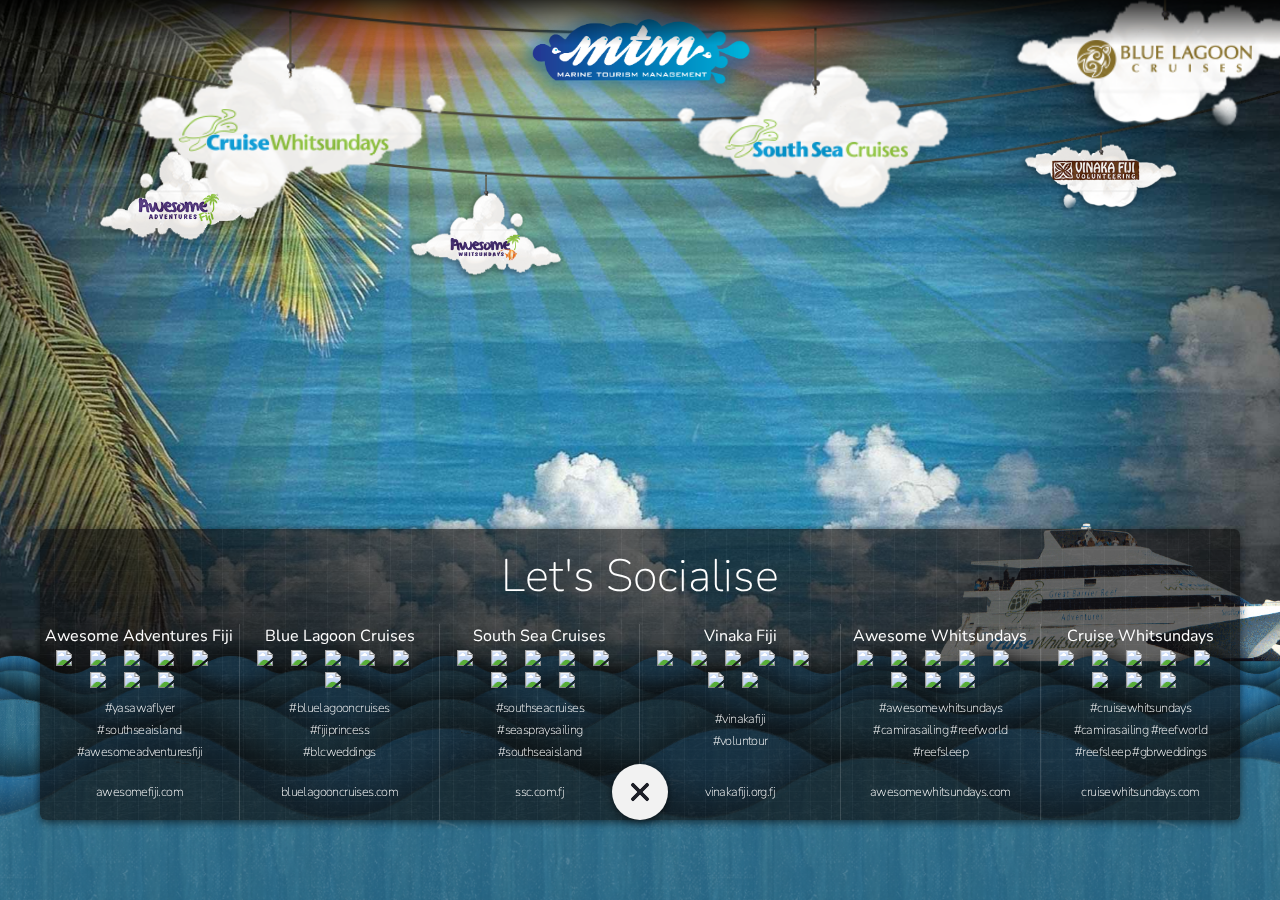
==== commit 4f9d5678: "ssc ww fix" ====
--- a/social.html
+++ b/social.html
@@ -223,7 +223,7 @@
                         <td class="tdwidth">
                             <p><a href="http://www.bluelagooncruises.com" target="_blank">bluelagooncruises.com</a></p></td>
                          <td class="tdwidth">
-                            <p><a href="http://www.southseacruises.com" target="_blank">southseacruises.com</a></p></td>
+                            <p><a href="http://www.ssc.com.fj/" target="_blank">ssc.com.fj</a></p></td>
                         <td class="tdwidth">
                             <p><a href="http://www.vinakafiji.org.fj" target="_blank">vinakafiji.org.fj</a></p></td> 
                         <td class="tdwidth">
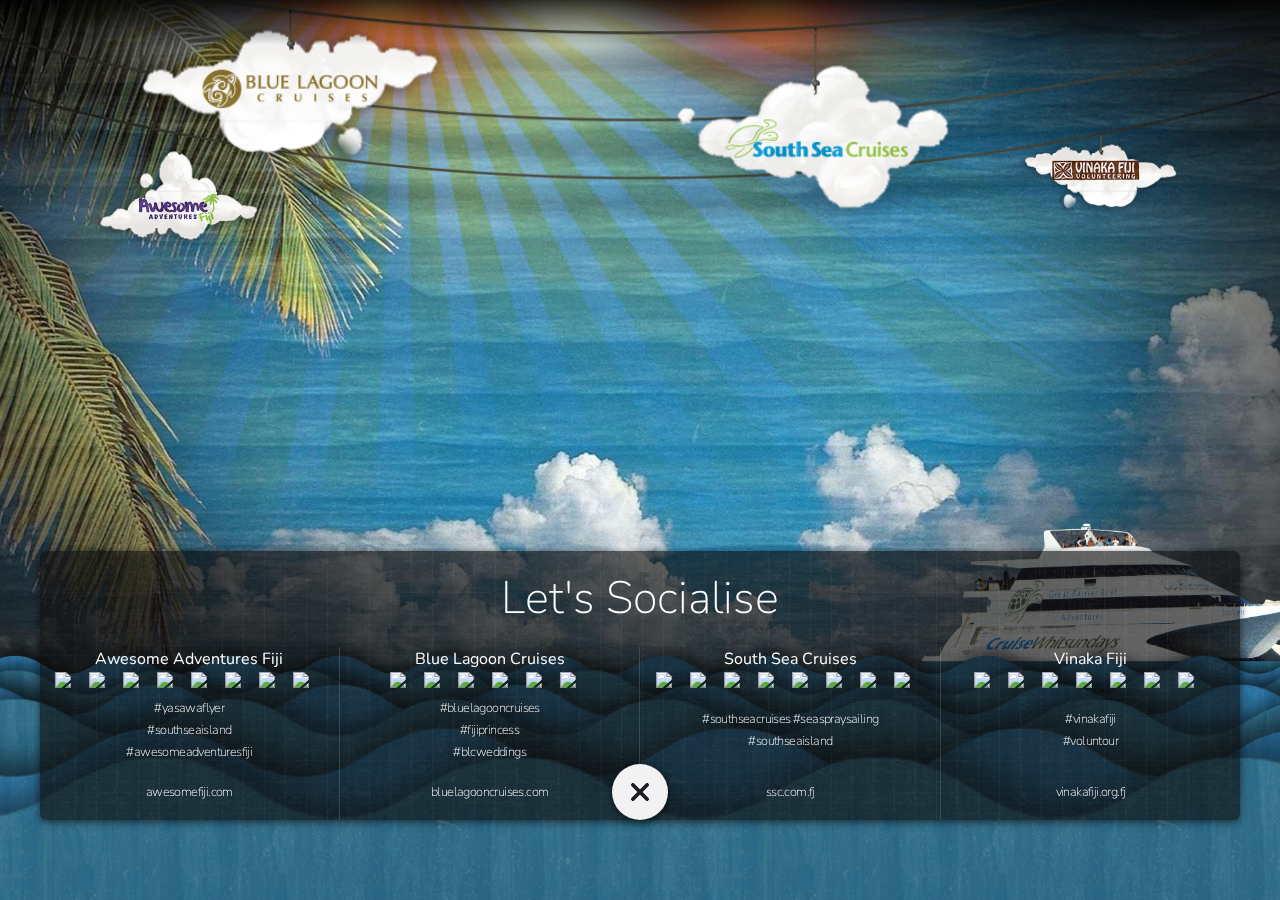
==== commit 7e234d92: "new branch for Fiji" ====
--- a/social.html
+++ b/social.html
@@ -4,7 +4,7 @@
 
 	<meta charset="utf-8">
 
-	<title>Marine Tourism Management</title>
+	<title>Awesome Adventures Fiji</title>
 
 	<!-- Behavioral Meta Data -->
 	<meta name="apple-mobile-web-app-capable" content="yes">
@@ -12,9 +12,9 @@
 
 	<!-- Core Meta Data -->
 	<meta name="author" content="Kingi Gilbert">
-    <meta name="Copyright" content="Site Copyright 2015 - Marine Tourism Management" />
-    <meta name="Description" content="Order your brochures though Marine Tourism Management for the following brands: Awesome Adventures Fiji, South Sea Cruises, Coconuts and Coral, Blue Lagoon Cruises, Cruise Whitsundays, Vinaka Fiji and Awesome Whitsundays." />
-	<meta name="keywords" content="marine tourism management">
+    <meta name="Copyright" content="Site Copyright 2016" />
+    <meta name="Description" content="Awesome Adventures Fiji, South Sea Cruises, Coconuts and Coral, Blue Lagoon Cruises, Vinaka Fiji" />
+	<meta name="keywords" content="Awesome Adventures Fiji">
 
 	<!-- Styles -->
 	<link rel="stylesheet" type="text/css" href="stylesocial.css">
@@ -72,8 +72,8 @@
 					<li class="hanger position-2">
 						<div class="board cloud-2 swing-1"></div>
 					</li>
-					<li class="hanger position-4">
-						<div class="board cloud-4 swing-3"></div>
+				<!--	<li class="hanger position-4">
+						<div class="board cloud-4 swing-3"></div> kingi removed 24 Nov 2016 -->
 					</li>
 					 <li class="hanger position-8">
 						<div class="board vinaka swing-5"></div> 
@@ -89,7 +89,7 @@
 				<ul class="rope depth-30">
 					<li><img src="img-social/rope.png" alt="Rope"></li>
 					 <!-- <li class="hanger position-5">
-						<div class="board cloud-5 swing-1"></div> -->
+						<div class="board cloud-5 swing-1"></div> kingi removed 24 Nov 2016 -->
 					</li> 
 				</ul> 
 			</li>
@@ -103,20 +103,21 @@
 				
                <ul class="rope depth-60">
 					<li><img src="img-social/rope.png" alt="Rope"></li>
-					<li class="hanger position-3">
-						<div class="board cloud-1 swing-5"></div>
+				<!--	<li class="hanger position-8">
+						<div class="board cloud-1 swing-5"></div> kingi removed 24 Nov 2016  -->
 					</li> 
 					<li class="hanger position-6">
 						<div class="board cloud-3 swing-2"></div>
 					</li>
-					<li class="hanger position-8">
+					<li class="hanger position-3">
                         <div class="board birds swing-4"></div>
 					</li>
 				</ul> 
 			</li>  
 			<li style="position: absolute; display: block; left: 0px; top: 0px; transform: translate3d(11.1007px, -48.6899px, 0px); transform-style: preserve-3d; backface-visibility: hidden;" class="layer" data-depth="0.60"><div class="wave plain depth-60"></div></li>
 			<li style="position: absolute; display: block; left: 0px; top: 0px; transform: translate3d(14.8009px, -64.9199px, 0px); transform-style: preserve-3d; backface-visibility: hidden;" class="layer" data-depth="0.80"><div class="wave paint depth-80"></div></li>
-			<li style="position: absolute; display: block; left: 0px; top: 0px; transform: translate3d(18.5011px, -81.1499px, 0px); transform-style: preserve-3d; backface-visibility: hidden;" class="layer" data-depth="1.00"><div class="wave plain depth-100"></div><img class="harriet" src="img-social/mtm.png"></li>
+			<li style="position: absolute; display: block; left: 0px; top: 0px; transform: translate3d(18.5011px, -81.1499px, 0px); transform-style: preserve-3d; backface-visibility: hidden;" class="layer" data-depth="1.00"><div class="wave plain depth-100"></div>
+                <!-- <img class="harriet" src="img-social/mtm.png"></li> kingi removed 24 Nov 2016 -->
     
     <!-- HEADLINE is removed by Harriet 23 July 2015-->
 			<!--<li style="position: absolute; display: block; left: 0px; top: 0px; transform: translate3d(3.70023px, -16.23px, 0px); transform-style: preserve-3d; backface-visibility: hidden;" class="layer" data-depth="0.20">
@@ -141,9 +142,9 @@
                         <td class="tdwidth">Blue Lagoon Cruises<!--<img class="logos" src="logos/bluelagooncruises.png">--></td>
                         <td class="tdwidth">South Sea Cruises<!--<img class="logos" src="logos/southseacruises.png">--></td>  
                         <td class="tdwidth">Vinaka Fiji<!--<img class="logos" src="logos/vinakafiji.png">--></td>
-                        <td class="tdwidth">Awesome Whitsundays<!--<img class="logos" src="logos/awesomewhitsundays.png">--></td>
-                        <td class="tdwidth">Cruise Whitsundays<!--<img class="logos" src="logos/cruisewhitsundays.png">--></td>
-                      </tr>
+                  <!--      <td class="tdwidth">Awesome Whitsundays<img class="logos" src="logos/awesomewhitsundays.png"></td>  kingi removed 24 Nov 2016 -->
+                   <!--     <td class="tdwidth">Cruise Whitsundays<img class="logos" src="logos/cruisewhitsundays.png"></td>
+                      </tr> kingi removed 24 Nov 2016 -->
                       <tr>
                          <td class="tdwidth no-border"> <!-- Awesome Adventure Fiji-->
                             <a href="https://plus.google.com/+Awesomefiji/videos" target="_blank"><img class="iconz" src="icons/youtube.png"></a>
@@ -182,7 +183,8 @@
                             <a href="https://plus.google.com/+VinakafijiFjFj/videos" target="_blank"><img class="iconz" src="icons/youtube.png"></a>
                             <a href="http://www.pinterest.com/vinakafiji/" target="_blank"><img class="iconz" src="icons/pinterest.png"></a>
                             </td>
-                        <td class="tdwidth"> <!-- Awesome Whitsundays -->
+                          
+                     <!--   <td class="tdwidth">
                             <a href="https://plus.google.com/116817705488110080604/videos" target="_blank"><img class="iconz" src="icons/youtube.png"></a>
                             <a href="https://www.facebook.com/awesomewhitsundays" target="_blank"><img class="iconz" src="icons/facebook.png"></a>
                             <a href="https://twitter.com/AW_Aust" target="_blank"><img class="iconz" src="icons/twitter.png"></a>
@@ -191,8 +193,9 @@
                             <a href="http://instagram.com/awesomewhitsundays" target="_blank"><img class="iconz" src="icons/instagram.png"></a>
                             <a href="https://plus.google.com/116817705488110080604/posts" target="_blank"><img class="iconz" src="icons/google-plus.png"></a>
                             <a href="http://www.pinterest.com/awesomewhitsun/" target="_blank"><img class="iconz" src="icons/pinterest.png"></a>
-                            </td>
-                        <td class="tdwidth"> <!-- Cruise Whitsundays -->
+                            </td> Awesome Whitsundays -->
+                          
+                 <!-- Cruise Whitsundays       <td class="tdwidth">  
                             <a href="https://plus.google.com/+cruisewhitsundays/videos" target="_blank"><img class="iconz" src="icons/youtube.png"></a>
                             <a href="https://www.facebook.com/Cruise.Whitsunday" target="_blank"><img class="iconz" src="icons/facebook.png"></a>
                             <a href="https://twitter.com/awesome_oz" target="_blank"><img class="iconz" src="icons/twitter.png"></a>
@@ -201,7 +204,7 @@
                             <a href="http://instagram.com/cruisewhitsundays" target="_blank"><img class="iconz" src="icons/instagram.png"></a>
                             <a href="https://plus.google.com/+cruisewhitsundays/posts" target="_blank"><img class="iconz" src="icons/google-plus.png"></a>
                             <a href="http://www.pinterest.com/cruisewhit/" target="_blank"><img class="iconz" src="icons/pinterest.png"></a>
-                            </td>
+                            </td> -->
                       </tr>
                       <tr>
                         <td class="tdwidth no-border">
@@ -212,10 +215,10 @@
                             <p>#southseacruises #seaspraysailing #southseaisland</p></td>
                         <td class="tdwidth">
                             <p>#vinakafiji<br> #voluntour</p></td> 
-                        <td class="tdwidth">
+                    <!-- removed kingi 24 Nov 2016    <td class="tdwidth">
                             <p>#awesomewhitsundays #camirasailing #reefworld<br> #reefsleep</p></td>
                         <td class="tdwidth">
-                            <p>#cruisewhitsundays #camirasailing #reefworld<br> #reefsleep #gbrweddings</p></td>
+                            <p>#cruisewhitsundays #camirasailing #reefworld<br> #reefsleep #gbrweddings</p></td> -->
                       </tr>
                       <tr>
                         <td class="tdwidth no-border">
@@ -226,10 +229,10 @@
                             <p><a href="http://www.ssc.com.fj/" target="_blank">ssc.com.fj</a></p></td>
                         <td class="tdwidth">
                             <p><a href="http://www.vinakafiji.org.fj" target="_blank">vinakafiji.org.fj</a></p></td> 
-                        <td class="tdwidth">
+                    <!-- removed kingi 24 Nov 2016      <td class="tdwidth">
                             <p><a href="http://www.awesomewhitsundays.com" target="_blank">awesomewhitsundays.com</a></p></td>
                         <td class="tdwidth">
-                            <p><a href="http://www.cruisewhitsundays.com" target="_blank">cruisewhitsundays.com</a></p></td>
+                            <p><a href="http://www.cruisewhitsundays.com" target="_blank">cruisewhitsundays.com</a></p></td> -->
                       </tr>
                     </table>
 					</div>
@@ -263,6 +266,16 @@
 	</div>
 
 	<!-- Scripts -->
+
+    <script type="text/javascript">
+    <!--
+    if (screen.width <= 766) {
+    document.location = "social-mobile.html";
+    }
+    //-->
+    </script>
+
+
 	<script src="js/libraries.js"></script>
 	<script src="js/jquery.js"></script>
 	<script>
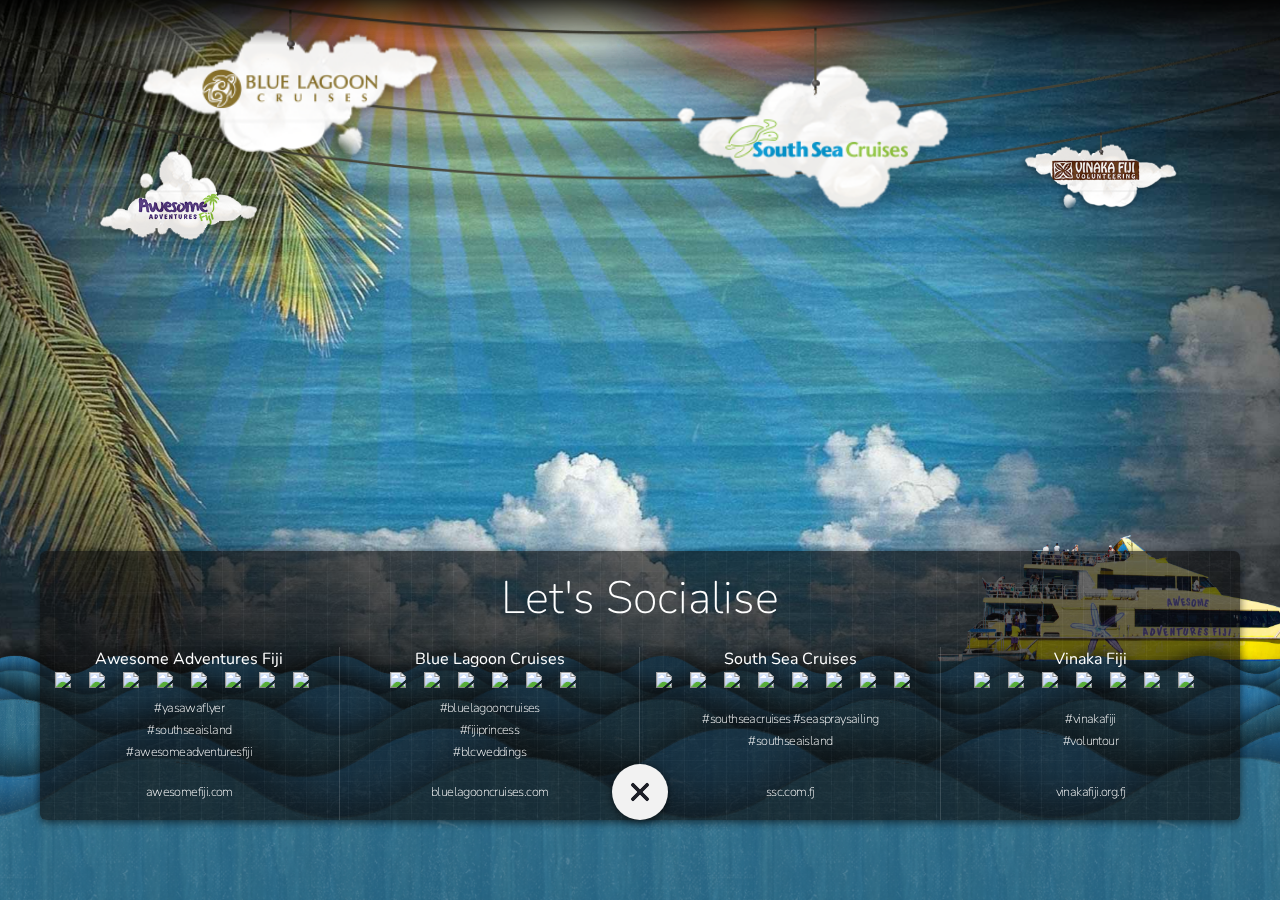
==== commit 3e0a3854: "update icons meta" ====
--- a/social.html
+++ b/social.html
@@ -20,23 +20,22 @@
 	<link rel="stylesheet" type="text/css" href="stylesocial.css">
 
 	<!-- Favicons & Apple, Android Icons -->
-    <link rel="apple-touch-icon" sizes="57x57" href="/apple-touch-icon-57x57.png">
-    <link rel="apple-touch-icon" sizes="60x60" href="/apple-touch-icon-60x60.png">
-    <link rel="apple-touch-icon" sizes="72x72" href="/apple-touch-icon-72x72.png">
-    <link rel="apple-touch-icon" sizes="76x76" href="/apple-touch-icon-76x76.png">
-    <link rel="apple-touch-icon" sizes="114x114" href="/apple-touch-icon-114x114.png">
-    <link rel="apple-touch-icon" sizes="120x120" href="/apple-touch-icon-120x120.png">
-    <link rel="apple-touch-icon" sizes="144x144" href="/apple-touch-icon-144x144.png">
-    <link rel="apple-touch-icon" sizes="152x152" href="/apple-touch-icon-152x152.png">
-    <link rel="apple-touch-icon" sizes="180x180" href="/apple-touch-icon-180x180.png">
-    <link rel="icon" type="image/png" href="/favicon-32x32.png" sizes="32x32">
-    <link rel="icon" type="image/png" href="/favicon-194x194.png" sizes="194x194">
-    <link rel="icon" type="image/png" href="/favicon-96x96.png" sizes="96x96">
-    <link rel="icon" type="image/png" href="/android-chrome-192x192.png" sizes="192x192">
-    <link rel="icon" type="image/png" href="/favicon-16x16.png" sizes="16x16">
+    <link rel="apple-touch-icon" sizes="57x57" href="/apple-icon-57x57.png">
+    <link rel="apple-touch-icon" sizes="60x60" href="/apple-icon-60x60.png">
+    <link rel="apple-touch-icon" sizes="72x72" href="/apple-icon-72x72.png">
+    <link rel="apple-touch-icon" sizes="76x76" href="/apple-icon-76x76.png">
+    <link rel="apple-touch-icon" sizes="114x114" href="/apple-icon-114x114.png">
+    <link rel="apple-touch-icon" sizes="120x120" href="/apple-icon-120x120.png">
+    <link rel="apple-touch-icon" sizes="144x144" href="/apple-icon-144x144.png">
+    <link rel="apple-touch-icon" sizes="152x152" href="/apple-icon-152x152.png">
+    <link rel="apple-touch-icon" sizes="180x180" href="/apple-icon-180x180.png">
+    <link rel="icon" type="image/png" sizes="192x192"  href="/android-icon-192x192.png">
+    <link rel="icon" type="image/png" sizes="32x32" href="/favicon-32x32.png">
+    <link rel="icon" type="image/png" sizes="96x96" href="/favicon-96x96.png">
+    <link rel="icon" type="image/png" sizes="16x16" href="/favicon-16x16.png">
     <link rel="manifest" href="/manifest.json">
-    <meta name="msapplication-TileColor" content="#00aba9">
-    <meta name="msapplication-TileImage" content="/mstile-144x144.png">
+    <meta name="msapplication-TileColor" content="#ffffff">
+    <meta name="msapplication-TileImage" content="/ms-icon-144x144.png">
     <meta name="theme-color" content="#ffffff">
 
 	<!-- Apple Startup Images -->
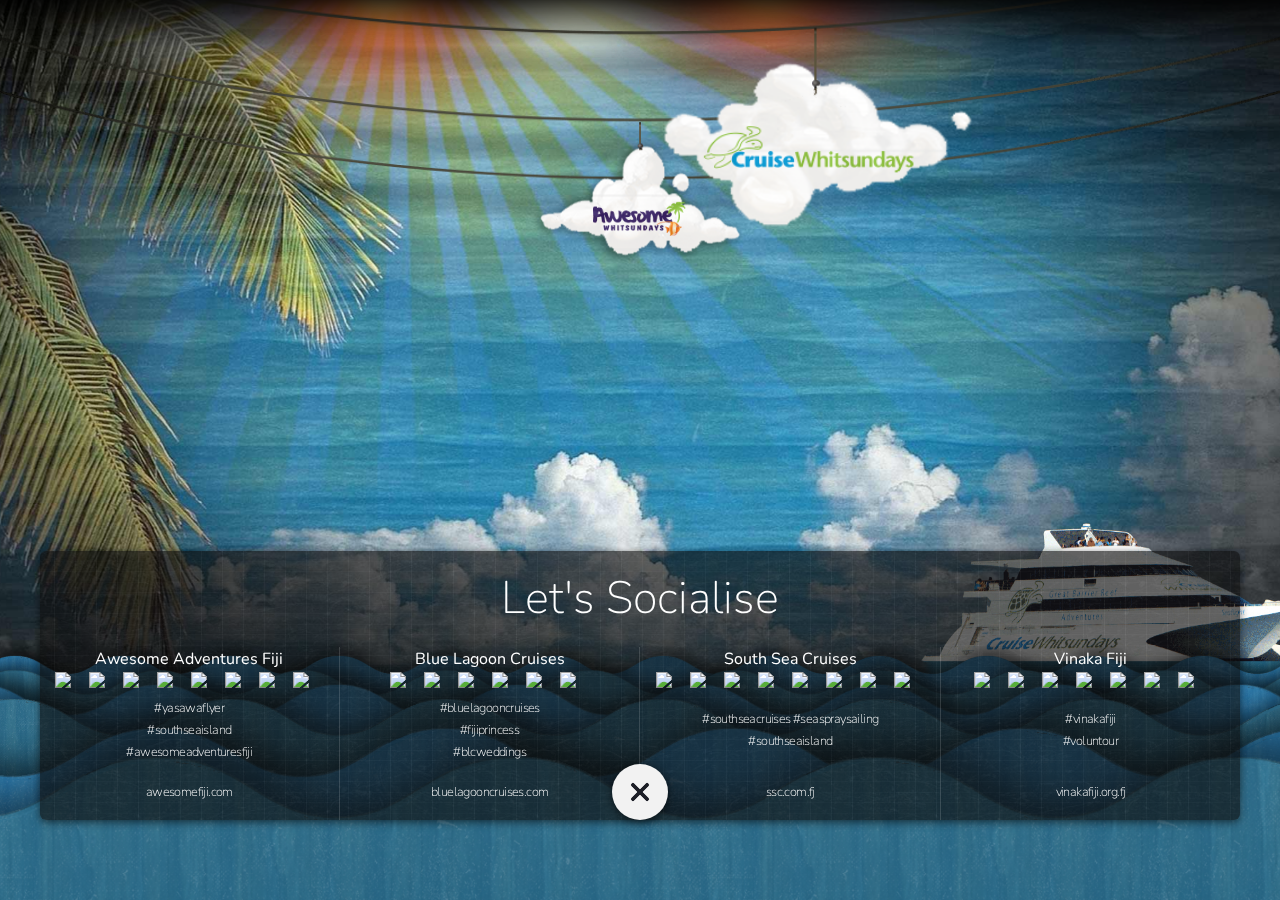
==== commit 61ded319: "change favicon, images and boat" ====
--- a/social.html
+++ b/social.html
@@ -4,17 +4,17 @@
 
 	<meta charset="utf-8">
 
-	<title>Awesome Adventures Fiji</title>
+	<title>Cruise Whitsundays</title>
 
 	<!-- Behavioral Meta Data -->
 	<meta name="apple-mobile-web-app-capable" content="yes">
 	<meta name="viewport" content="width=device-width, initial-scale=1, maximum-scale=1, user-scalable=no">
 
 	<!-- Core Meta Data -->
-	<meta name="author" content="Kingi Gilbert">
+	<meta name="author" content="Kingi Gilbert, kingi at ignitestudios.org">
     <meta name="Copyright" content="Site Copyright 2016" />
-    <meta name="Description" content="Awesome Adventures Fiji, South Sea Cruises, Coconuts and Coral, Blue Lagoon Cruises, Vinaka Fiji" />
-	<meta name="keywords" content="Awesome Adventures Fiji">
+    <meta name="Description" content="Cruise Whitsundays, Awesome Adventures" />
+	<meta name="keywords" content="Awesome Adventures, Cruise Whitsundays">
 
 	<!-- Styles -->
 	<link rel="stylesheet" type="text/css" href="stylesocial.css">
@@ -38,14 +38,6 @@
     <meta name="msapplication-TileImage" content="/ms-icon-144x144.png">
     <meta name="theme-color" content="#ffffff">
 
-	<!-- Apple Startup Images -->
-	<link rel="apple-touch-startup-image" href="apple-touch-startup-image-320x460.png" media="(device-width: 320px)">
-	<link rel="apple-touch-startup-image" href="apple-touch-startup-image-640x920.png" media="(device-width: 320px) and (-webkit-device-pixel-ratio: 2)">
-	<link rel="apple-touch-startup-image" href="apple-touch-startup-image-768x1004.png" media="(device-width: 768px) and (orientation: portrait)">
-	<link rel="apple-touch-startup-image" href="apple-touch-startup-image-748x1024.png" media="(device-width: 768px) and (orientation: landscape)">
-	<link rel="apple-touch-startup-image" href="apple-touch-startup-image-1536x2008.png" media="(device-width: 1536px) and (orientation: portrait) and (-webkit-device-pixel-ratio: 2)">
-	<link rel="apple-touch-startup-image" href="apple-touch-startup-image-2048x1496.png" media="(device-width: 1536px) and (orientation: landscape) and (-webkit-device-pixel-ratio: 2)">
-
 
 </head>
 <body data-twttr-rendered="true">
@@ -68,15 +60,15 @@
                 
                 <ul class="rope depth-10">
 					<li><img src="img-social/rope.png" alt="Rope"></li>
-					<li class="hanger position-2">
-						<div class="board cloud-2 swing-1"></div>
-					</li>
+			<!--			<li class="hanger position-2">
+						<div class="board cloud-2 swing-1"></div>  
+					</li>                                          kingi removed 24 Nov 2016 -->
 				<!--	<li class="hanger position-4">
-						<div class="board cloud-4 swing-3"></div> kingi removed 24 Nov 2016 -->
-					</li>
-					 <li class="hanger position-8">
+						<div class="board cloud-5 swing-1"></div> 
+					</li>                                          kingi removed 24 Nov 2016 --> 
+			<!--	 <li class="hanger position-8">
 						<div class="board vinaka swing-5"></div> 
-					</li> 
+					</li>                                             kingi removed 24 Nov 2016 --> 
 				</ul> 
 			</li> 
 
@@ -87,8 +79,8 @@
                  
 				<ul class="rope depth-30">
 					<li><img src="img-social/rope.png" alt="Rope"></li>
-					 <!-- <li class="hanger position-5">
-						<div class="board cloud-5 swing-1"></div> kingi removed 24 Nov 2016 -->
+					 <li class="hanger position-5">
+						<div class="board cloud-4 swing-3"></div>
 					</li> 
 				</ul> 
 			</li>
@@ -102,14 +94,14 @@
 				
                <ul class="rope depth-60">
 					<li><img src="img-social/rope.png" alt="Rope"></li>
+					<li class="hanger position-6">
+						<div class="board cloud-1 swing-5"></div>
+					</li> 
 				<!--	<li class="hanger position-8">
-						<div class="board cloud-1 swing-5"></div> kingi removed 24 Nov 2016  -->
-					</li> 
-					<li class="hanger position-6">
-						<div class="board cloud-3 swing-2"></div>
+						<div class="board cloud-3 swing-2"></div>  kingi removed 24 Nov 2016  -->
 					</li>
-					<li class="hanger position-3">
-                        <div class="board birds swing-4"></div>
+			<!--		<li class="hanger position-3">
+                        <div class="board birds swing-4"></div>  kingi removed 24 Nov 2016  -->
 					</li>
 				</ul> 
 			</li>  
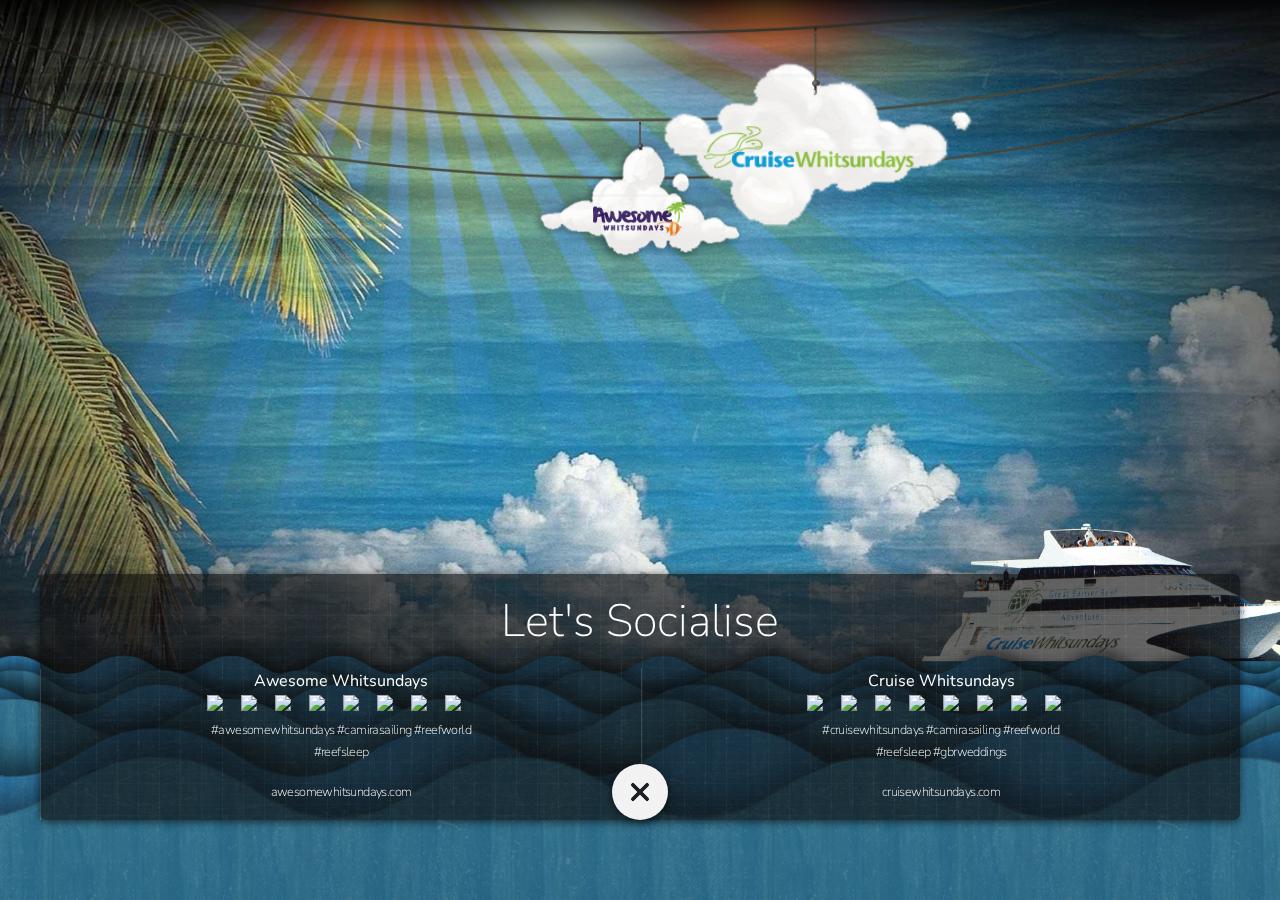
==== commit d5c03f00: "html changes" ====
--- a/social.html
+++ b/social.html
@@ -124,20 +124,21 @@
 						<header>
 							<h1>Let's Socialise</h1>
 						</header>
-                        
-                        
-        <!-- KINGI NOTE 2 August 2015: I am leaving the logos commented out incase the team changes mind and want to put them back in later. -->                
+                                      
                     <table style="width:100%">
                       <tr>
-                        <td class="tdwidth no-border">Awesome Adventures Fiji<!--<img class="logos" src="logos/awesomefiji.png">--></td>
-                        <td class="tdwidth">Blue Lagoon Cruises<!--<img class="logos" src="logos/bluelagooncruises.png">--></td>
-                        <td class="tdwidth">South Sea Cruises<!--<img class="logos" src="logos/southseacruises.png">--></td>  
-                        <td class="tdwidth">Vinaka Fiji<!--<img class="logos" src="logos/vinakafiji.png">--></td>
-                  <!--      <td class="tdwidth">Awesome Whitsundays<img class="logos" src="logos/awesomewhitsundays.png"></td>  kingi removed 24 Nov 2016 -->
-                   <!--     <td class="tdwidth">Cruise Whitsundays<img class="logos" src="logos/cruisewhitsundays.png"></td>
-                      </tr> kingi removed 24 Nov 2016 -->
+                    <!--    <td class="tdwidth no-border">Awesome Adventures Fiji</td> 
+                        <td class="tdwidth">Blue Lagoon Cruises</td>
+                        <td class="tdwidth">South Sea Cruises</td>  
+                        <td class="tdwidth">Vinaka Fiji</td> 
+                        
+                        kingi removed 24 Nov 2016 -->
+                        
+                        <td class="tdwidth">Awesome Whitsundays</td>  
+                        <td class="tdwidth">Cruise Whitsundays</td>
+                      </tr>
                       <tr>
-                         <td class="tdwidth no-border"> <!-- Awesome Adventure Fiji-->
+                   <!--       <td class="tdwidth no-border"> 
                             <a href="https://plus.google.com/+Awesomefiji/videos" target="_blank"><img class="iconz" src="icons/youtube.png"></a>
                             <a href="https://www.facebook.com/AwesomeAdventuresFiji" target="_blank"><img class="iconz" src="icons/facebook.png"></a>
                             <a href="https://twitter.com/awesome_fiji" target="_blank"><img class="iconz" src="icons/twitter.png"></a>
@@ -147,7 +148,7 @@
                             <a href="https://plus.google.com/+Awesomefiji/" target="_blank"><img class="iconz" src="icons/google-plus.png"></a>
                             <a href="https://www.pinterest.com/awesomefiji/" target="_blank"><img class="iconz" src="icons/pinterest.png"></a>
                             </td>
-                          <td class="tdwidth"> <!-- Blue Lagoon -->
+                          <td class="tdwidth">
                             <a href="https://www.facebook.com/bluelagooncruises" target="_blank"><img class="iconz" src="icons/facebook.png"></a>
                             <a href="https://twitter.com/blc_fiji" target="_blank"><img class="iconz" src="icons/twitter.png"></a>
                             <a href="https://plus.google.com/115680169581732159157/posts" target="_blank"><img class="iconz" src="icons/google-plus.png"></a>
@@ -155,7 +156,7 @@
                             <a href="https://plus.google.com/115680169581732159157/videos" target="_blank"><img class="iconz" src="icons/youtube.png"></a>
                             <a href="http://www.pinterest.com/bluelagooncruis" target="_blank"><img class="iconz" src="icons/pinterest.png"></a>
                             </td>
-                        <td class="tdwidth"> <!-- South Sea Cruises -->
+                        <td class="tdwidth">
                             <a href="https://plus.google.com/+southseacruises/videos" target="_blank"><img class="iconz" src="icons/youtube.png"></a>
                             <a href="https://www.facebook.com/South.Sea.Cruises" target="_blank"><img class="iconz" src="icons/facebook.png"></a>
                             <a href="https://twitter.com/SSC_fiji" target="_blank"><img class="iconz" src="icons/twitter.png"></a>
@@ -165,7 +166,7 @@
                             <a href="https://plus.google.com/+southseacruises/posts" target="_blank"><img class="iconz" src="icons/google-plus.png"></a>
                             <a href="http://www.pinterest.com/southseacruises/" target="_blank"><img class="iconz" src="icons/pinterest.png"></a>
                             </td>
-                        <td class="tdwidth"> <!-- Vinaka Fiji -->
+                        <td class="tdwidth"> 
                             <a href="http://vinakafiji.blogspot.co.nz/" target="_blank"><img class="iconz" src="icons/blogger.png"></a>
                             <a href="https://plus.google.com/+VinakafijiFjFj/posts" target="_blank"><img class="iconz" src="icons/google-plus.png"></a>
                             <a href="https://www.facebook.com/vinakafiji" target="_blank"><img class="iconz" src="icons/facebook.png"></a>
@@ -173,9 +174,9 @@
                             <a href="http://instagram.com/vinakafiji" target="_blank"><img class="iconz" src="icons/instagram.png"></a>
                             <a href="https://plus.google.com/+VinakafijiFjFj/videos" target="_blank"><img class="iconz" src="icons/youtube.png"></a>
                             <a href="http://www.pinterest.com/vinakafiji/" target="_blank"><img class="iconz" src="icons/pinterest.png"></a>
-                            </td>
+                            </td> -->
                           
-                     <!--   <td class="tdwidth">
+                      <td class="tdwidth">
                             <a href="https://plus.google.com/116817705488110080604/videos" target="_blank"><img class="iconz" src="icons/youtube.png"></a>
                             <a href="https://www.facebook.com/awesomewhitsundays" target="_blank"><img class="iconz" src="icons/facebook.png"></a>
                             <a href="https://twitter.com/AW_Aust" target="_blank"><img class="iconz" src="icons/twitter.png"></a>
@@ -184,9 +185,9 @@
                             <a href="http://instagram.com/awesomewhitsundays" target="_blank"><img class="iconz" src="icons/instagram.png"></a>
                             <a href="https://plus.google.com/116817705488110080604/posts" target="_blank"><img class="iconz" src="icons/google-plus.png"></a>
                             <a href="http://www.pinterest.com/awesomewhitsun/" target="_blank"><img class="iconz" src="icons/pinterest.png"></a>
-                            </td> Awesome Whitsundays -->
+                            </td>
                           
-                 <!-- Cruise Whitsundays       <td class="tdwidth">  
+                 <td class="tdwidth">  
                             <a href="https://plus.google.com/+cruisewhitsundays/videos" target="_blank"><img class="iconz" src="icons/youtube.png"></a>
                             <a href="https://www.facebook.com/Cruise.Whitsunday" target="_blank"><img class="iconz" src="icons/facebook.png"></a>
                             <a href="https://twitter.com/awesome_oz" target="_blank"><img class="iconz" src="icons/twitter.png"></a>
@@ -195,35 +196,35 @@
                             <a href="http://instagram.com/cruisewhitsundays" target="_blank"><img class="iconz" src="icons/instagram.png"></a>
                             <a href="https://plus.google.com/+cruisewhitsundays/posts" target="_blank"><img class="iconz" src="icons/google-plus.png"></a>
                             <a href="http://www.pinterest.com/cruisewhit/" target="_blank"><img class="iconz" src="icons/pinterest.png"></a>
-                            </td> -->
+                            </td> 
                       </tr>
                       <tr>
-                        <td class="tdwidth no-border">
+              <!-- removed kingi 24 Nov 2016            <td class="tdwidth no-border">
                             <p>#yasawaflyer<br>#southseaisland<br>#awesomeadventuresfiji</p></td>
                         <td class="tdwidth">
                             <p>#bluelagooncruises<br> #fijiprincess<br> #blcweddings</p></td>
                         <td class="tdwidth">
                             <p>#southseacruises #seaspraysailing #southseaisland</p></td>
                         <td class="tdwidth">
-                            <p>#vinakafiji<br> #voluntour</p></td> 
-                    <!-- removed kingi 24 Nov 2016    <td class="tdwidth">
+                            <p>#vinakafiji<br> #voluntour</p></td>   -->
+                      <td class="tdwidth">
                             <p>#awesomewhitsundays #camirasailing #reefworld<br> #reefsleep</p></td>
                         <td class="tdwidth">
-                            <p>#cruisewhitsundays #camirasailing #reefworld<br> #reefsleep #gbrweddings</p></td> -->
+                            <p>#cruisewhitsundays #camirasailing #reefworld<br> #reefsleep #gbrweddings</p></td>
                       </tr>
                       <tr>
-                        <td class="tdwidth no-border">
+                 <!-- removed kingi 24 Nov 2016         <td class="tdwidth no-border">
                             <p><a href="http://www.awesomefiji.com" target="_blank">awesomefiji.com</a></p></td>
                         <td class="tdwidth">
                             <p><a href="http://www.bluelagooncruises.com" target="_blank">bluelagooncruises.com</a></p></td>
                          <td class="tdwidth">
                             <p><a href="http://www.ssc.com.fj/" target="_blank">ssc.com.fj</a></p></td>
                         <td class="tdwidth">
-                            <p><a href="http://www.vinakafiji.org.fj" target="_blank">vinakafiji.org.fj</a></p></td> 
-                    <!-- removed kingi 24 Nov 2016      <td class="tdwidth">
+                            <p><a href="http://www.vinakafiji.org.fj" target="_blank">vinakafiji.org.fj</a></p></td> -->
+                     <td class="tdwidth">
                             <p><a href="http://www.awesomewhitsundays.com" target="_blank">awesomewhitsundays.com</a></p></td>
                         <td class="tdwidth">
-                            <p><a href="http://www.cruisewhitsundays.com" target="_blank">cruisewhitsundays.com</a></p></td> -->
+                            <p><a href="http://www.cruisewhitsundays.com" target="_blank">cruisewhitsundays.com</a></p></td>
                       </tr>
                     </table>
 					</div>
